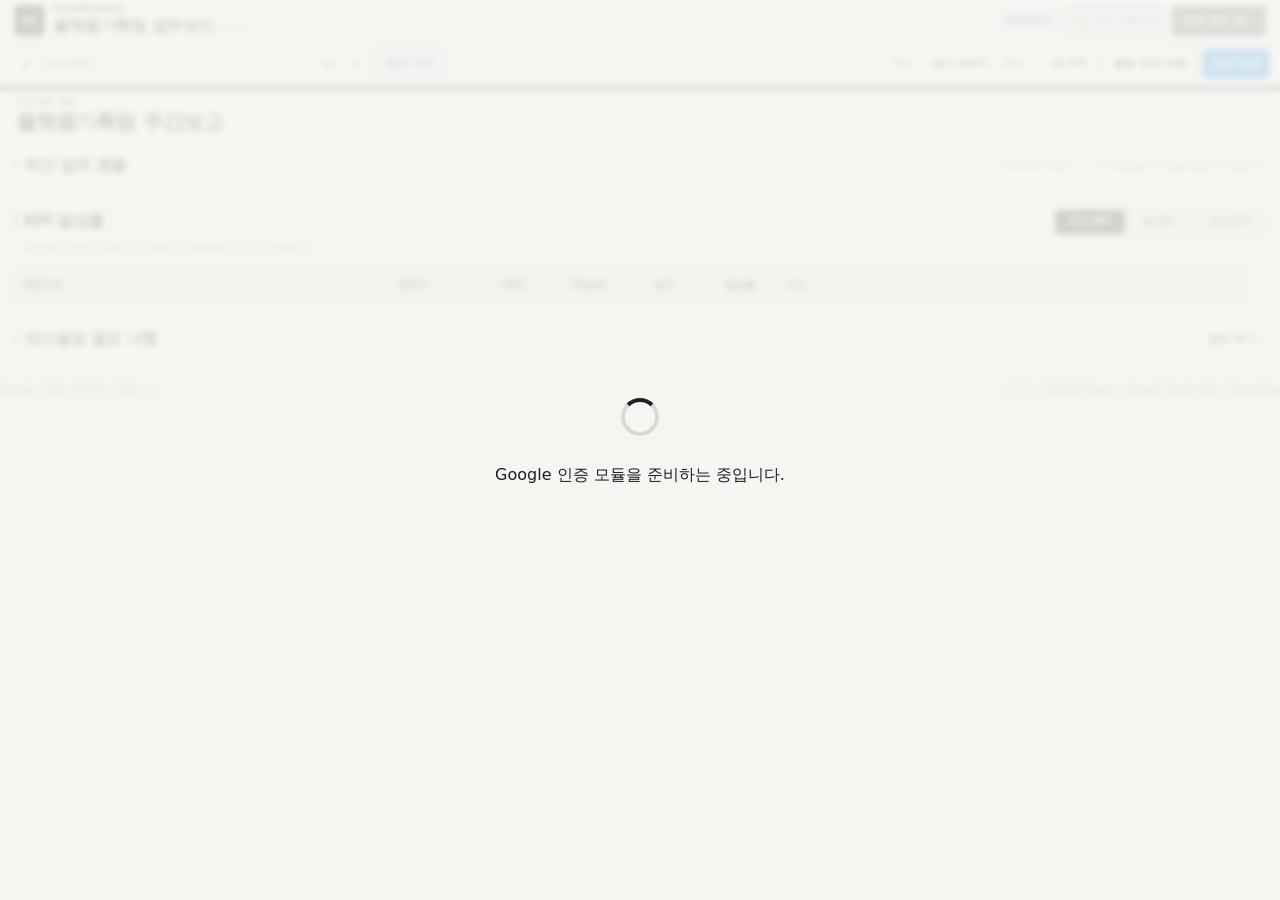
==== index.html @ ef87cf00 "Add files via upload" ====
<!doctype html>
<html lang="ko">
<head>
  <meta charset="utf-8" />
  <meta name="viewport" content="width=device-width, initial-scale=1" />
  <meta name="color-scheme" content="light" />
  <title>파메어스 플랫폼기획팀 주간보고</title>
  <link rel="stylesheet" href="styles.css?v=1.3.2" />
  <script src="https://accounts.google.com/gsi/client" async defer></script>
  <script src="config.js?v=1.3.2"></script>
  <script src="seed-data.js?v=1.3.2"></script>
</head>
<body>
  <div id="app" class="app-shell">
    <header class="app-header no-print">
      <div class="brand-block">
        <span class="brand-mark">PE</span>
        <div>
          <p class="eyebrow">PHARMEARTH</p>
          <h1>플랫폼기획팀 업무보드 <small>v1.3.2</small></h1>
        </div>
      </div>
      <div class="header-actions">
        <span id="modeBadge" class="status-badge">확인 중</span>
        <label class="remember-login-control" title="유효기간이 남은 Google 액세스 토큰을 현재 브라우저 탭 세션에만 보관하고, 만료 시 자동 삭제합니다.">
          <input id="rememberLoginCheckbox" type="checkbox" />
          <span>세션 연결 유지</span>
        </label>
        <button id="connectButton" class="button primary" type="button">Google 연결</button>
      </div>
    </header>

    <section class="toolbar no-print" aria-label="주간보고 도구">
      <div class="toolbar-group week-navigation">
        <button id="prevWeekButton" class="icon-button" type="button" aria-label="이전 주">‹</button>
        <label class="week-select-wrap">
          <span>보고 주차</span>
          <select id="weekSelect"></select>
        </label>
        <button id="nextWeekButton" class="icon-button" type="button" aria-label="다음 주">›</button>
        <button id="reloadButton" class="button recent-week-button" type="button" title="Google Sheets 최신 데이터를 불러온 뒤 가장 최근 주차로 이동합니다.">최근 주차</button>
      </div>
      <div class="toolbar-group toolbar-actions">
        <div class="zoom-control" role="group" aria-label="글자 크기 조절">
          <button id="zoomOutButton" class="zoom-button" type="button" aria-label="글자 작게">가−</button>
          <button id="zoomResetButton" class="zoom-value" type="button" title="기본 글자 크기로 초기화"><span id="zoomValue">글자 100%</span></button>
          <button id="zoomInButton" class="zoom-button" type="button" aria-label="글자 크게">가＋</button>
        </div>
        <button id="newWeekButton" class="button" type="button">새 주차</button>
        <button id="monthlyExportButton" class="button" type="button">월별 성과 취합</button>
        <button id="saveButton" class="button success" type="button">지금 저장</button>
      </div>
    </section>

    <main id="report" class="report-paper">
      <section class="report-hero">
        <div>
          <p class="hero-label">주간 업무 정리</p>
          <h2 id="reportTitle">플랫폼기획팀 주간보고</h2>
          <p id="reportMeta" class="report-meta"></p>
        </div>
      </section>

      <section id="workSection" class="report-section work-section">
        <div class="section-heading">
          <div>
            <span class="section-kicker">업무 현황</span>
            <h3>주간 업무 현황</h3>
          </div>
          <p class="section-note no-print">프로젝트와 작업의 ⋮⋮ 아이콘을 끌어 순서를 변경할 수 있습니다.</p>
        </div>
        <div id="ownerSections" class="owner-stack"></div>
      </section>

      <section id="kpiSection" class="report-section kpi-section">
        <div class="section-heading kpi-heading">
          <div>
            <span class="section-kicker">정량지표</span>
            <h3>KPI 달성률</h3>
          </div>
          <div class="segmented-control no-print" role="tablist" aria-label="KPI 집계 범위">
            <button class="segment active" data-kpi-scope="week" type="button">주차 KPI</button>
            <button class="segment" data-kpi-scope="month" type="button">월 KPI</button>
            <button class="segment" data-kpi-scope="all" type="button">전체 KPI</button>
          </div>
        </div>
        <div class="kpi-scope-row">
          <strong id="kpiScopeLabel"></strong>
          <span>주차·월간·연간(1~12월) 모두 정량지표 Target을 기준으로 계산합니다.</span>
        </div>
        <div id="kpiSummaryCards" class="kpi-summary-cards"></div>
        <div class="kpi-table-wrap">
          <table class="data-table kpi-table">
            <thead>
              <tr>
                <th>정량지표</th>
                <th>담당자</th>
                <th>가중치</th>
                <th>Target</th>
                <th>실적</th>
                <th>달성률</th>
                <th>비고</th>
              </tr>
            </thead>
            <tbody id="kpiTableBody"></tbody>
          </table>
        </div>
      </section>

      <section class="report-section decision-section">
        <div class="section-heading">
          <div>
            <span class="section-kicker">의사결정</span>
            <h3>의사결정 필요 사항</h3>
          </div>
          <button id="addDecisionButton" class="button small no-print" type="button">항목 추가</button>
        </div>
        <div class="decision-list" id="decisionList"></div>
      </section>
    </main>

    <footer class="app-footer no-print">
      <span id="connectionStatus">준비됨</span>
      <span>v1.3.2 · GitHub Pages + Google Sheets API · Serverless</span>
    </footer>
  </div>

  <div id="toastContainer" class="toast-container" aria-live="polite"></div>
  <div id="loadingOverlay" class="loading-overlay hidden" aria-hidden="true">
    <div class="spinner"></div>
    <p id="loadingText">처리 중입니다.</p>
  </div>

  <dialog id="projectDialog" class="modal">
    <form id="projectForm" method="dialog">
      <div class="modal-header">
        <div><span class="section-kicker">프로젝트</span><h3>프로젝트 추가</h3></div>
        <button class="icon-close" type="button" data-close-dialog="projectDialog" aria-label="닫기">×</button>
      </div>
      <div class="form-grid">
        <label><span>담당자</span><input id="projectOwner" readonly /></label>
        <label><span>프로젝트명</span><input id="projectName" required /></label>
      </div>
      <div class="modal-actions">
        <button class="button" type="button" data-close-dialog="projectDialog">취소</button>
        <button class="button primary" type="submit">추가</button>
      </div>
    </form>
  </dialog>

  <dialog id="taskDialog" class="modal">
    <form id="taskForm" method="dialog">
      <div class="modal-header">
        <div><span class="section-kicker">작업</span><h3 id="taskDialogTitle">작업 추가</h3></div>
        <button class="icon-close" value="cancel" aria-label="닫기">×</button>
      </div>
      <input id="taskId" type="hidden" />
      <div class="form-grid">
        <label><span>담당자</span><input id="taskOwner" readonly /></label>
        <label><span>프로젝트</span><input id="taskProject" readonly /></label>
        <label><span>구분</span><select id="taskPeriod"><option>금주</option><option>차주</option></select></label>
        <label><span>완료/예정일</span><input id="taskDueDate" type="text" maxlength="14" placeholder="00/00(월)" /></label>
        <label class="span-2"><span>작업명</span><input id="taskTitle" placeholder="작업명" /></label>
        <label class="span-2"><span>상세</span><textarea id="taskDetails" rows="5"></textarea></label>
        <label><span>KPI 반영 항목</span><select id="taskKpiSelect"><option value="">반영 안 함</option></select></label>
        <label><span>KPI 실적 수량</span><input id="taskKpiQty" type="number" step="1" value="0" /></label>
      </div>
      <div class="modal-actions">
        <button class="button danger-text hidden" id="deleteTaskButton" type="button">삭제</button>
        <span class="modal-spacer"></span>
        <button class="button" type="button" data-close-dialog="taskDialog">취소</button>
        <button class="button primary" type="submit">저장</button>
      </div>
    </form>
  </dialog>

  <dialog id="decisionDialog" class="modal">
    <form id="decisionForm" method="dialog">
      <div class="modal-header">
        <div><span class="section-kicker">의사결정</span><h3>의사결정 항목</h3></div>
        <button class="icon-close" value="cancel" aria-label="닫기">×</button>
      </div>
      <input id="decisionId" type="hidden" />
      <div class="form-grid">
        <label class="span-2"><span>항목</span><input id="decisionItem" required /></label>
        <label class="span-2"><span>주요내용</span><textarea id="decisionSummary" rows="6"></textarea></label>
        <label class="span-2"><span>의사결정 사항</span><textarea id="decisionRequired" rows="4"></textarea></label>
        <label class="span-2"><span>비고</span><input id="decisionNote" /></label>
      </div>
      <div class="modal-actions">
        <button class="button danger-text hidden" id="deleteDecisionButton" type="button">삭제</button>
        <span class="modal-spacer"></span>
        <button class="button" type="button" data-close-dialog="decisionDialog">취소</button>
        <button class="button primary" type="submit">저장</button>
      </div>
    </form>
  </dialog>

  <dialog id="weekDialog" class="modal">
    <form id="weekForm">
      <div class="modal-header">
        <div><span class="section-kicker">주차</span><h3>새 주차 생성</h3></div>
        <button class="icon-close" type="button" data-close-dialog="weekDialog" aria-label="닫기">×</button>
      </div>
      <div class="form-grid">
        <label><span>시작일</span><input id="weekStartDate" required type="date" /></label>
        <label><span>종료일</span><input id="weekEndDate" required type="date" /></label>
        <label class="checkbox-label"><input id="weekCarryOver" type="checkbox" checked /><span>선택 주차의 차주 업무를 새 주차 금주 업무로 이월</span></label>
      </div>
      <div class="modal-actions">
        <button class="button" type="button" data-close-dialog="weekDialog">취소</button>
        <button class="button primary" type="submit">생성</button>
      </div>
    </form>
  </dialog>


  <dialog id="monthlyExportDialog" class="modal monthly-export-modal">
    <form id="monthlyExportForm" method="dialog">
      <div class="modal-header">
        <div><span class="section-kicker">성과 취합</span><h3>월별 성과 엑셀 출력</h3></div>
        <button class="icon-close" type="button" data-close-dialog="monthlyExportDialog" aria-label="닫기">×</button>
      </div>
      <div class="form-grid monthly-export-grid">
        <label><span>담당자</span><select id="monthlyExportOwner"></select></label>
        <label><span>연도</span><select id="monthlyExportYear"></select></label>
        <label><span>월</span><select id="monthlyExportMonth"></select></label>
        <div class="monthly-export-summary span-2">
          <strong id="monthlyExportCount">0건</strong>
          <span>주차 종료일이 선택 월에 포함되는 주차의 <b>금주 작업</b>만 취합합니다.</span>
        </div>
      </div>
      <div class="modal-actions">
        <button class="button" type="button" data-close-dialog="monthlyExportDialog">취소</button>
        <button class="button primary" type="submit">엑셀 다운로드</button>
      </div>
    </form>
  </dialog>

  <script src="https://cdn.sheetjs.com/xlsx-0.20.3/package/dist/xlsx.full.min.js"></script>
  <script src="xlsx-export.js?v=1.3.2"></script>
  <script src="app.js?v=1.3.2"></script>
</body>
</html>
---- styles.css ----
:root {
  --ink: #262a27;
  --ink-soft: #454b47;
  --muted: #777d78;
  --paper: #fffefa;
  --canvas: #f0eee9;
  --line: #d8d4cc;
  --line-strong: #9f9a91;
  --brand: #315f50;
  --brand-deep: #23463b;
  --brand-soft: #e9f0ec;
  --current: #2f6655;
  --current-soft: #f4f8f5;
  --next: #536d82;
  --next-soft: #f5f7f9;
  --danger: #a63b32;
  --warm: #a46846;
  --shadow: 0 12px 34px rgba(48, 45, 39, .08);
  --radius: 8px;
}

* { box-sizing: border-box; }
html { width: 100%; min-width: 320px; overflow-x: hidden; background: var(--canvas); }
body {
  width: 100%;
  margin: 0;
  min-width: 320px;
  overflow-x: hidden;
  color: var(--ink);
  background: var(--canvas);
  font-family: Pretendard, "Noto Sans KR", "Apple SD Gothic Neo", system-ui, -apple-system, BlinkMacSystemFont, "Segoe UI", sans-serif;
  line-height: 1.55;
}
button, input, select, textarea { font: inherit; }
button { cursor: pointer; }
input, select, textarea {
  color: var(--ink);
  border: 1px solid #cfcac1;
  border-radius: 5px;
  background: #fff;
  padding: 9px 10px;
  outline: none;
}
input:focus, select:focus, textarea:focus {
  border-color: var(--brand);
  box-shadow: 0 0 0 2px rgba(49, 95, 80, .12);
}
textarea { scrollbar-width: none; }
textarea::-webkit-scrollbar { display: none; }
.hidden { display: none !important; }

.app-shell { width: 100vw; max-width: none; margin: 0; padding: 18px 0 28px; }
.app-header, .toolbar { display: flex; align-items: center; justify-content: space-between; gap: 18px; }
.app-header { padding: 0 0 13px; }
.brand-block { display: flex; align-items: center; gap: 12px; }
.brand-mark {
  display: grid;
  place-items: center;
  width: 42px;
  height: 42px;
  border: 1px solid var(--brand-deep);
  border-radius: 4px;
  color: var(--brand-deep);
  background: #f8f6f1;
  font-family: Georgia, "Times New Roman", serif;
  font-size: 18px;
  font-weight: 700;
  letter-spacing: -.04em;
}
.eyebrow { margin: 0; color: var(--brand); font-size: 10px; font-weight: 750; letter-spacing: .12em; }
.app-header h1 { margin: 2px 0 0; font-size: 21px; font-weight: 750; letter-spacing: -.035em; }
.header-actions, .toolbar-group { display: flex; align-items: center; gap: 7px; }
.status-badge {
  display: inline-flex;
  align-items: center;
  min-height: 30px;
  padding: 5px 9px;
  border: 1px solid #d3cec5;
  border-radius: 4px;
  color: #4b504c;
  background: #faf9f5;
  font-size: 11px;
  font-weight: 750;
}
.status-badge.warning { color: #805711; border-color: #dcc792; background: #fff7df; }
.button, .icon-button {
  border: 1px solid #c9c4bb;
  background: #fffefa;
  color: #383d39;
  font-weight: 750;
  box-shadow: none;
}
.button { padding: 8px 12px; border-radius: 5px; font-size: 12px; }
.button:hover, .icon-button:hover { border-color: #98938b; background: #f6f4ef; }
.button.primary { color: #fff; border-color: var(--brand-deep); background: var(--brand-deep); }
.button.success { color: #fff; border-color: var(--brand); background: var(--brand); }
.button.small { padding: 6px 9px; border-radius: 4px; font-size: 11px; }
.button.danger-text, .danger-text { color: var(--danger); }
.icon-button { width: 35px; height: 35px; border-radius: 5px; font-size: 21px; line-height: 1; }

.toolbar {
  margin: 0 0 12px;
  padding: 9px 14px;
  border-top: 1px solid #d5d0c8;
  border-bottom: 1px solid #d5d0c8;
  border-left: 0;
  border-right: 0;
  border-radius: 0;
  background: #faf9f6;
  box-shadow: 0 3px 12px rgba(48,45,39,.035);
}
.zoom-control {
  display: inline-flex;
  align-items: center;
  height: 35px;
  border: 1px solid #cbc6bd;
  border-radius: 5px;
  background: #fffefa;
  overflow: hidden;
}
.zoom-button, .zoom-value {
  height: 33px;
  border: 0;
  border-radius: 0;
  background: transparent;
  color: #414743;
  font-weight: 800;
}
.zoom-button { width: 38px; font-size: 13px; }
.zoom-value { min-width: 76px; padding: 0 10px; border-left: 1px solid #ded9d1; border-right: 1px solid #ded9d1; font-size: 11px; }
.zoom-button:hover, .zoom-value:hover { color: var(--brand-deep); background: #f0eee8; }
.zoom-button:disabled { opacity: .35; cursor: default; background: transparent; }
.week-select-wrap { display: flex; align-items: center; gap: 8px; color: var(--muted); font-size: 11px; font-weight: 750; }
.week-select-wrap select { min-width: 280px; padding-top: 7px; padding-bottom: 7px; }

.report-paper {
  --text-scale: 1;
  overflow: hidden;
  border-top: 1px solid #cec9c0;
  border-bottom: 1px solid #cec9c0;
  border-left: 0;
  border-right: 0;
  border-radius: 0;
  background: var(--paper);
  box-shadow: var(--shadow);
}
.report-hero {
  display: flex;
  align-items: center;
  justify-content: space-between;
  gap: 24px;
  padding: 27px 32px 24px;
  border-top: 5px solid var(--brand-deep);
  border-bottom: 1px solid #d7d2ca;
  color: var(--ink);
  background: #fbfaf6;
}
.hero-label { margin: 0; color: var(--brand); font-size: calc(10px * var(--text-scale)); font-weight: 800; letter-spacing: .1em; }
.report-hero h2 { margin: 5px 0 3px; font-size: calc(29px * var(--text-scale)); font-weight: 760; letter-spacing: -.045em; }
.report-meta { margin: 0; color: var(--muted); font-size: calc(12px * var(--text-scale)); }
.report-status {
  min-width: 76px;
  padding: 7px 11px;
  border: 1px solid #bcb7ae;
  border-radius: 4px;
  color: var(--brand-deep);
  background: #fff;
  text-align: center;
  font-size: calc(12px * var(--text-scale));
  font-weight: 800;
}
.report-section { padding: 27px 30px 31px; border-top: 1px solid #e0dcd4; }
.section-heading { display: flex; align-items: flex-end; justify-content: space-between; gap: 16px; margin-bottom: 15px; }
.section-kicker { display: none; }
.section-heading h3 { margin: 0; font-size: calc(20px * var(--text-scale)); font-weight: 760; letter-spacing: -.035em; }
.section-heading h3::before { content: ""; display: inline-block; width: 4px; height: .9em; margin-right: 9px; background: var(--brand); vertical-align: -.04em; }
.section-note { margin: 0; color: var(--muted); font-size: calc(11px * var(--text-scale)); }

.owner-stack { display: grid; gap: 24px; }
.owner-section {
  --owner-accent: #315f50;
  border: 2px solid color-mix(in srgb, var(--owner-accent) 64%, #7d786f);
  border-radius: 6px;
  overflow: hidden;
  background: #fffefa;
  box-shadow: 0 5px 14px rgba(48,45,39,.045);
}
.owner-section:nth-child(2) { --owner-accent: #4e6678; }
.owner-section:nth-child(3) { --owner-accent: #8a6249; }
.owner-section:nth-child(4) { --owner-accent: #675a75; }
.owner-header {
  display: flex;
  align-items: center;
  justify-content: space-between;
  min-height: 54px;
  padding: 10px 13px 10px 11px;
  border-bottom: 1px solid color-mix(in srgb, var(--owner-accent) 52%, #d1ccc4);
  color: var(--ink);
  background: color-mix(in srgb, var(--owner-accent) 8%, #fbfaf6);
}
.owner-title { display: flex; align-items: center; gap: 10px; }
.owner-index {
  display: grid;
  place-items: center;
  width: 31px;
  height: 31px;
  border: 1px solid color-mix(in srgb, var(--owner-accent) 58%, #bfbab1);
  border-radius: 3px;
  color: var(--owner-accent);
  background: #fff;
  font-size: calc(10px * var(--text-scale));
  font-weight: 850;
}
.owner-name { color: color-mix(in srgb, var(--owner-accent) 82%, #222); font-size: calc(18px * var(--text-scale)); font-weight: 800; letter-spacing: -.03em; }
.owner-project-count { padding-left: 10px; border-left: 1px solid #cbc6bd; color: var(--muted); font-size: calc(10px * var(--text-scale)); font-weight: 700; }
.owner-header .add-project-button { color: var(--owner-accent); border-color: color-mix(in srgb, var(--owner-accent) 45%, #cbc6bd); background: #fff; }
.owner-header .add-project-button:hover { background: color-mix(in srgb, var(--owner-accent) 7%, #fff); }
.project-list { display: grid; gap: 12px; padding: 13px; background: #f8f7f3; }
.empty-owner { padding: 24px; border: 1px dashed #c7c2b9; border-radius: 4px; color: var(--muted); text-align: center; font-size: calc(12px * var(--text-scale)); }

.project-block {
  overflow: hidden;
  border: 1px solid #cfcac1;
  border-radius: 5px;
  background: #fff;
  box-shadow: 0 2px 5px rgba(48,45,39,.025);
  transition: transform .15s ease, box-shadow .15s ease;
}
.project-block.dragging, .task-card.dragging { opacity: .34; transform: scale(.997); }
.drag-preview {
  position: fixed !important;
  top: -10000px !important;
  left: -10000px !important;
  z-index: 99999;
  overflow: hidden;
  pointer-events: none !important;
  opacity: .97;
  border: 2px solid var(--brand) !important;
  border-radius: 5px !important;
  box-shadow: 0 16px 38px rgba(35,31,26,.25) !important;
  background: #fff !important;
}
.drag-preview * { pointer-events: none !important; }
.task-drag-preview { min-height: 46px !important; }
.project-block.drag-over { box-shadow: 0 -4px 0 var(--owner-accent), 0 5px 12px rgba(48,45,39,.07); }
.project-header {
  display: grid;
  grid-template-columns: 34px minmax(180px,1fr) auto;
  align-items: center;
  min-height: 46px;
  border-bottom: 1px solid #d8d3ca;
  background: #f6f4ef;
}
.drag-handle {
  width: 34px;
  height: 100%;
  min-height: 38px;
  padding: 0;
  border: 0;
  border-right: 1px solid #d8d3ca;
  background: transparent;
  color: #8b8f8b;
  font-weight: 800;
  cursor: grab;
}
.drag-handle:active { cursor: grabbing; }
.project-name-input {
  width: 100%;
  border: 0;
  border-radius: 0;
  background: transparent;
  padding: 10px 12px;
  font-size: calc(14px * var(--text-scale));
  font-weight: 800;
  box-shadow: none !important;
}
.project-actions { display: flex; align-items: center; gap: 6px; padding-right: 8px; }

.period-grid { display: grid; grid-template-columns: minmax(0,1fr) 4px minmax(0,1fr); align-items: stretch; }
.period-divider { background: #464b47; box-shadow: none; }
.period-pane { min-width: 0; }
.period-pane.current { background: var(--current-soft); }
.period-pane.next { background: var(--next-soft); }
.period-title {
  display: flex;
  align-items: center;
  justify-content: space-between;
  min-height: 39px;
  padding: 8px 11px;
  border-bottom: 1px solid #d8d3ca;
  font-size: calc(10px * var(--text-scale));
}
.period-title span:first-child { font-size: calc(13px * var(--text-scale)); font-weight: 850; }
.period-title span:last-child { color: var(--muted); font-weight: 700; }
.period-pane.current .period-title { color: var(--current); background: #edf4f0; }
.period-pane.next .period-title { color: var(--next); background: #edf1f4; }
.period-columns {
  display: grid;
  grid-template-columns: minmax(110px,.62fr) minmax(300px,2.15fr) 68px;
  padding: 6px 36px 6px 33px;
  color: #686d69;
  border-bottom: 1px solid #dfdbd3;
  background: rgba(255,255,255,.58);
  font-size: calc(9px * var(--text-scale));
  font-weight: 800;
  letter-spacing: .015em;
}
.period-columns span:last-child { text-align: center; }
.task-list { display: grid; gap: 6px; min-height: 50px; padding: 8px; }
.task-list.drag-over { outline: 2px dashed var(--brand); outline-offset: -4px; background: rgba(49,95,80,.05); }
.empty-task-list { padding: 13px 10px; color: #858a86; text-align: center; font-size: calc(11px * var(--text-scale)); border: 1px dashed #cbc6bd; border-radius: 4px; background: rgba(255,255,255,.7); }
.task-card {
  display: grid;
  grid-template-columns: 25px minmax(105px,.58fr) minmax(300px,2.2fr) 68px 25px;
  align-items: stretch;
  min-width: 0;
  border: 1px solid #cbc6bd;
  border-radius: 4px;
  background: rgba(255,255,255,.96);
  box-shadow: none;
  transition: border-color .15s ease, box-shadow .15s ease;
}
.task-card:hover { border-color: #969188; box-shadow: 0 3px 9px rgba(48,45,39,.055); }
.task-card.drag-over { box-shadow: 0 -3px 0 var(--brand); }
.task-drag { width: 25px; border-radius: 3px 0 0 3px; }
.task-field {
  min-width: 0;
  height: auto;
  min-height: calc(38px * var(--text-scale));
  border: 0;
  border-right: 1px solid #e0dcd4;
  border-radius: 0;
  background: transparent;
  padding: calc(8px * var(--text-scale)) 8px;
  resize: none;
  overflow: hidden !important;
  line-height: 1.5;
  box-shadow: none !important;
}
.task-title-field { font-size: calc(12px * var(--text-scale)); font-weight: 800; }
.task-details-field { color: var(--ink-soft); font-size: calc(12px * var(--text-scale)); }
.task-date-field { width: 68px; min-width: 68px; padding-left: 2px; padding-right: 2px; text-align: center; font-size: calc(10px * var(--text-scale)); white-space: nowrap; }
.task-field:hover, .task-field:focus { background: #fff; box-shadow: inset 0 0 0 1px rgba(49,95,80,.19) !important; }
.task-menu-button { width: 25px; border: 0; background: transparent; color: #737873; font-size: calc(16px * var(--text-scale)); }
.task-menu-button:hover { color: var(--brand); background: #f0eee8; }

.kpi-section { background: #faf9f5; }
.kpi-heading { align-items: center; margin-bottom: 12px; }
.segmented-control { display: inline-flex; border: 1px solid #c8c3ba; border-radius: 5px; background: #f0eee8; overflow: hidden; }
.segment { min-width: 80px; padding: 7px 12px; border: 0; border-right: 1px solid #d2cdc4; border-radius: 0; background: transparent; color: #666b67; font-weight: 750; font-size: calc(11px * var(--text-scale)); }
.segment:last-child { border-right: 0; }
.segment.active { color: #fff; background: var(--brand-deep); box-shadow: none; }
.kpi-scope-row { display: flex; align-items: center; gap: 10px; margin-bottom: 14px; color: var(--muted); font-size: calc(11px * var(--text-scale)); }
.kpi-scope-row strong { color: var(--ink); font-size: calc(14px * var(--text-scale)); }
.kpi-summary-cards { display: grid; grid-template-columns: repeat(4,minmax(0,1fr)); gap: 9px; margin-bottom: 14px; }
.kpi-card { padding: 14px 15px; border: 1px solid #d2cdc4; border-radius: 5px; background: #fff; }
.kpi-card-label { display: block; color: var(--muted); font-size: calc(10px * var(--text-scale)); font-weight: 750; }
.kpi-card strong { display: block; margin-top: 4px; font-size: calc(23px * var(--text-scale)); font-weight: 760; letter-spacing: -.04em; }
.kpi-card.accent { color: #fff; border-color: var(--brand-deep); background: var(--brand-deep); }
.kpi-card.accent .kpi-card-label { color: rgba(255,255,255,.75); }
.kpi-table-wrap {
  overflow: auto;
  border: 1px solid #c9c4bb;
  border-radius: 5px;
  background: #fff;
  scrollbar-gutter: stable;
}
.data-table { width: 100%; border-collapse: separate; border-spacing: 0; table-layout: fixed; }
.kpi-table { min-width: max(1120px, calc(980px * var(--text-scale))); }
.data-table th {
  padding: calc(11px * var(--text-scale)) calc(10px * var(--text-scale));
  color: #4d524e;
  background: #eeece6;
  font-size: calc(10px * var(--text-scale));
  line-height: 1.45;
  text-align: left;
  vertical-align: middle;
  white-space: normal;
  border-bottom: 1px solid #c9c4bb;
}
.data-table td {
  padding: calc(10px * var(--text-scale));
  border-bottom: 1px solid #e2ded6;
  vertical-align: middle;
  font-size: calc(12px * var(--text-scale));
  overflow: visible;
}
.data-table tbody tr:last-child td { border-bottom: 0; }
.data-table th:nth-child(1) { width: 31%; }
.data-table th:nth-child(2) { width: calc(84px * var(--text-scale)); }
.data-table th:nth-child(3), .data-table th:nth-child(4), .data-table th:nth-child(5), .data-table th:nth-child(6) {
  width: calc(76px * var(--text-scale));
  text-align: center;
}
.data-table th:nth-child(7) { width: 39%; }
.data-table td:nth-child(3), .data-table td:nth-child(4), .data-table td:nth-child(5), .data-table td:nth-child(6) { text-align: center; }
.kpi-name {
  display: block;
  font-weight: 800;
  line-height: 1.45;
  overflow-wrap: anywhere;
}
.kpi-category {
  display: block;
  color: var(--muted);
  font-size: calc(10px * var(--text-scale));
  line-height: 1.55;
  margin-top: calc(3px * var(--text-scale));
  overflow-wrap: anywhere;
}
.rate-pill { display: inline-flex; min-width: 62px; justify-content: center; padding: 4px 7px; border-radius: 4px; background: #eceae4; font-weight: 800; }
.rate-pill.good { color: #1f684b; background: #e4f1e9; }
.rate-pill.warn { color: #805711; background: #fff1d2; }
.rate-pill.low { color: #963b31; background: #fbe9e5; }
.kpi-actual-input, .kpi-note-input {
  display: block;
  width: 100%;
  min-width: 0;
  min-height: calc(42px * var(--text-scale));
  padding: calc(8px * var(--text-scale)) calc(9px * var(--text-scale));
  font-size: calc(12px * var(--text-scale));
  line-height: 1.45;
}
.kpi-actual-input { text-align: center; font-weight: 800; }
.kpi-note-input { resize: none; overflow: hidden; white-space: pre-wrap; overflow-wrap: anywhere; }

.decision-list { display: grid; gap: 9px; }
.decision-card { display: grid; grid-template-columns: 46px minmax(150px,.7fr) minmax(260px,1.4fr) minmax(220px,1fr) minmax(100px,.45fr) 34px; border: 1px solid #d1ccc3; border-radius: 5px; overflow: hidden; background: #fff; }
.decision-cell { padding: 11px 12px; border-right: 1px solid #e1ddd5; white-space: pre-wrap; font-size: calc(12px * var(--text-scale)); }
.decision-no { display: grid; place-items: center; background: #f0eee8; font-weight: 800; }
.decision-item { font-weight: 800; }
.decision-edit { border: 0; background: transparent; font-size: calc(18px * var(--text-scale)); color: #707570; }
.empty-decisions { padding: 24px; border: 1px dashed #c9c4bb; border-radius: 5px; color: var(--muted); text-align: center; font-size: calc(12px * var(--text-scale)); }

.app-footer { display: flex; justify-content: space-between; padding: 13px 0 0; color: #767b77; font-size: 10px; }
.modal { width: min(720px, calc(100% - 28px)); padding: 0; border: 1px solid #bdb8af; border-radius: 7px; box-shadow: 0 22px 65px rgba(0,0,0,.24); }
.modal::backdrop { background: rgba(31,32,29,.45); backdrop-filter: blur(2px); }
.modal form { padding: 22px; background: #fffefa; }
.modal-header { display: flex; align-items: flex-start; justify-content: space-between; margin-bottom: 18px; }
.modal-header h3 { margin: 0; font-size: 22px; }
.icon-close { width: 34px; height: 34px; border: 1px solid #d4cfc7; border-radius: 4px; background: #f2f0ea; font-size: 22px; }
.form-grid { display: grid; grid-template-columns: repeat(2,minmax(0,1fr)); gap: 14px; }
.form-grid label { display: grid; gap: 6px; color: #555b57; font-size: 11px; font-weight: 750; }
.form-grid input, .form-grid select, .form-grid textarea { width: 100%; }
.form-grid textarea { resize: vertical; }
.span-2 { grid-column: 1 / -1; }
.checkbox-label { display: flex !important; align-items: flex-start; gap: 8px !important; grid-column: 1 / -1; }
.checkbox-label input { width: auto; margin-top: 4px; }
.modal-actions { display: flex; align-items: center; gap: 8px; margin-top: 20px; }
.modal-spacer { flex: 1; }
.toast-container { position: fixed; z-index: 100; right: 18px; bottom: 18px; display: grid; gap: 8px; }
.toast { max-width: 390px; padding: 12px 14px; border-radius: 5px; color: #fff; background: #263b33; box-shadow: 0 12px 28px rgba(0,0,0,.18); font-size: 12px; }
.toast.error { background: #97362e; }
.loading-overlay { position: fixed; inset: 0; z-index: 120; display: grid; place-items: center; align-content: center; gap: 12px; background: rgba(247,245,240,.84); backdrop-filter: blur(3px); }
.spinner { width: 38px; height: 38px; border: 4px solid #ddd8cf; border-top-color: var(--brand); border-radius: 50%; animation: spin .8s linear infinite; }
@keyframes spin { to { transform: rotate(360deg); } }

@media (max-width: 1100px) {
  .app-shell { width: 100%; }
  .app-header, .toolbar { align-items: stretch; flex-direction: column; }
  .header-actions, .toolbar-actions { flex-wrap: wrap; }
  .zoom-control { order: -1; }
  .week-navigation { justify-content: space-between; }
  .week-select-wrap { flex: 1; }
  .week-select-wrap select { width: 100%; min-width: 0; }
  .report-hero, .report-section { padding-left: 20px; padding-right: 20px; }
  .period-grid { grid-template-columns: 1fr; }
  .period-divider { height: 5px; }
  .kpi-summary-cards { grid-template-columns: repeat(2,minmax(0,1fr)); }
  .decision-card { grid-template-columns: 42px 1fr 34px; }
  .decision-card .decision-summary, .decision-card .decision-required, .decision-card .decision-note { grid-column: 2 / 3; border-top: 1px solid #e1ddd5; }
  .decision-edit { grid-column: 3; grid-row: 1 / span 4; }
}

@media (max-width: 640px) {
  .app-shell { width: 100%; padding-top: 10px; }
  .app-header, .toolbar { margin-left: 0; margin-right: 0; }
  .report-paper { border-radius: 0; border-left: 0; border-right: 0; }
  .report-hero, .section-heading { align-items: flex-start; flex-direction: column; }
  .project-list { padding: 9px; }
  .project-header { grid-template-columns: 30px minmax(0,1fr); }
  .project-actions { grid-column: 2; padding: 0 8px 8px; }
  .task-card { grid-template-columns: 24px minmax(0,1fr) 66px 24px; }
  .task-details-field { grid-column: 2 / 4; border-top: 1px solid #e1ddd5; border-right: 0; }
  .task-date-field { grid-column: 3; grid-row: 1; width: 66px; min-width: 66px; }
  .task-menu-button { grid-column: 4; grid-row: 1 / span 2; }
  .task-drag { grid-row: 1 / span 2; }
  .period-columns { display: none; }
  .kpi-summary-cards { grid-template-columns: 1fr 1fr; }
  .kpi-table-wrap { overflow-x: auto; }
  .data-table { min-width: 760px; }
  .form-grid { grid-template-columns: 1fr; }
  .span-2, .checkbox-label { grid-column: auto; }
}


/* v0.8: 금주/차주별 즉시 작업 추가 */
.period-title-left {
  display: inline-flex;
  align-items: center;
  gap: calc(8px * var(--text-scale));
  min-width: 0;
}
.period-name {
  font-size: calc(13px * var(--text-scale));
  font-weight: 850;
}
.period-range {
  color: var(--muted);
  font-size: calc(10px * var(--text-scale));
  font-weight: 700;
  text-align: right;
}
.period-add-task {
  min-height: calc(24px * var(--text-scale));
  padding: calc(3px * var(--text-scale)) calc(8px * var(--text-scale));
  border: 1px solid currentColor;
  border-radius: 999px;
  background: rgba(255,255,255,.82);
  color: inherit;
  font-size: calc(9px * var(--text-scale));
  font-weight: 850;
  line-height: 1;
  white-space: nowrap;
}
.period-add-task:hover {
  background: #fff;
  box-shadow: 0 2px 7px rgba(48,45,39,.1);
}

/* v0.8: 월별 성과 취합 */
.monthly-export-modal { width: min(660px, calc(100vw - 28px)); }
.monthly-export-grid { grid-template-columns: repeat(3, minmax(0, 1fr)); }
.monthly-export-summary {
  display: flex;
  align-items: center;
  gap: 12px;
  min-height: 64px;
  padding: 13px 15px;
  border: 1px solid #d3cec5;
  border-radius: 6px;
  background: #f7f6f2;
  color: var(--muted);
  line-height: 1.55;
}
.monthly-export-summary strong {
  flex: 0 0 auto;
  min-width: 100px;
  color: var(--brand-deep);
  font-size: 18px;
}
.monthly-export-summary b { color: var(--ink); }

@media (max-width: 760px) {
  .monthly-export-grid { grid-template-columns: 1fr; }
  .monthly-export-summary.span-2 { grid-column: 1; }
  .period-title { align-items: flex-start; gap: 6px; }
  .period-title-left { flex-wrap: wrap; }
}

/* 250% 글자 확대 시 날짜도 잘리지 않고 세로로 자연스럽게 확장 */
.period-title { flex-wrap: wrap; gap: 6px 10px; }
.task-date-field {
  white-space: pre-wrap;
  overflow-wrap: anywhere;
  word-break: break-word;
  line-height: 1.35;
}


/* v1.0: 상단 화면 탭과 고밀도 가독성 개선 */
.view-tabs {
  position: sticky;
  top: 0;
  z-index: 40;
  display: flex;
  gap: 0;
  width: 100%;
  border-top: 1px solid #d3cec5;
  border-bottom: 1px solid #bdb8af;
  background: rgba(255,254,250,.96);
  backdrop-filter: blur(10px);
}
.view-tab {
  flex: 1;
  min-height: 42px;
  border: 0;
  border-right: 1px solid #ddd8cf;
  background: transparent;
  color: #5c625e;
  font-weight: 800;
  font-size: 12px;
}
.view-tab:last-child { border-right: 0; }
.view-tab:hover { color: var(--brand-deep); background: #f3f5f2; }
.view-tab.active { color: #fff; background: var(--brand-deep); }
.manual-link { display: inline-flex; align-items: center; text-decoration: none; }

.report-section { scroll-margin-top: 52px; }
.work-section { background: #fffefa; }
.owner-stack { gap: 30px; }
.owner-section { box-shadow: 0 7px 20px rgba(48,45,39,.065); }
.project-list { gap: 15px; padding: 16px; }
.project-block { border-color: #bfbab1; box-shadow: 0 3px 9px rgba(48,45,39,.04); }
.project-header { min-height: 50px; background: #f1efe9; }
.project-name-input { line-height: 1.4; }
.period-title { min-height: 44px; }
.period-columns {
  grid-template-columns: minmax(125px,.75fr) minmax(310px,2.35fr) 76px;
  padding-left: 36px;
  padding-right: 35px;
  color: #4f5551;
  background: rgba(255,255,255,.82);
}
.task-list { gap: 8px; padding: 10px; }
.task-card {
  grid-template-columns: 27px minmax(125px,.75fr) minmax(310px,2.35fr) 76px 27px;
  border-color: #c3beb5;
  background: #fff;
}
.task-card:nth-child(even) { background: #fcfbf7; }
.task-title-wrap {
  display: grid;
  grid-template-columns: auto minmax(0,1fr);
  align-items: start;
  min-width: 0;
  border-right: 1px solid #e0dcd4;
  background: rgba(255,255,255,.42);
}
.task-title-marker {
  padding: calc(9px * var(--text-scale)) 0 0 calc(8px * var(--text-scale));
  color: var(--brand-deep);
  font-size: calc(9px * var(--text-scale));
  line-height: 1.5;
  user-select: none;
}
.task-title-wrap .task-title-field {
  width: 100%;
  border-right: 0;
  padding-left: calc(5px * var(--text-scale));
  line-height: 1.55;
}
.task-details-field { line-height: 1.65; }
.task-date-field { width: 76px; min-width: 76px; }
.task-field:focus { background: #fffdf4; }

.kpi-section { background: #f5f6f3; }
.kpi-table-wrap { box-shadow: 0 4px 14px rgba(48,45,39,.05); }
.data-table thead { position: static; }
.data-table th { color: #303632; background: #e5e9e5; }
.data-table tbody tr:nth-child(even) { background: #fafbf9; }
.data-table td { line-height: 1.55; }
.kpi-actual-input { background: #fffdf5; }
.kpi-note-input { background: #fff; }

.toast { font-weight: 750; letter-spacing: .01em; }

@media (max-width: 640px) {
  .view-tabs { top: 0; }
  .task-card { grid-template-columns: 24px minmax(0,1fr) 72px 24px; }
  .task-title-wrap { grid-column: 2; grid-row: 1; }
  .task-date-field { width: 72px; min-width: 72px; }
}

.app-header h1 small { color: var(--brand); font-size: 11px; font-weight: 800; vertical-align: .2em; }


/* v1.1: KPI 표 겹침 방지 및 큰 글자 대응 */
.kpi-table thead, .kpi-table tbody, .kpi-table tr { height: auto; }
.kpi-table tbody tr { position: relative; }
.kpi-table td:nth-child(2),
.kpi-table td:nth-child(3),
.kpi-table td:nth-child(4),
.kpi-table td:nth-child(5),
.kpi-table td:nth-child(6) { white-space: normal; }
.kpi-table .rate-pill { min-width: calc(58px * var(--text-scale)); padding: calc(5px * var(--text-scale)) calc(7px * var(--text-scale)); line-height: 1.35; }
#connectButton:disabled { cursor: wait; opacity: .72; }

/* v1.1.3: 연속된 동일 작업명을 사용자 화면에서 하나의 병합 셀처럼 표시 */
.task-list {
  --task-grid-columns: 27px minmax(125px,.75fr) minmax(310px,2.35fr) 76px 27px;
}
.task-card { grid-template-columns: var(--task-grid-columns); }
.task-merge-group {
  position: relative;
  display: grid;
  grid-template-columns: var(--task-grid-columns);
  grid-auto-rows: auto;
  min-width: 0;
  overflow: hidden;
  border: 1px solid #bdb8ae;
  border-radius: 5px;
  background: #fff;
  box-shadow: 0 3px 9px rgba(48,45,39,.04);
}
.task-merge-group .task-card-merged {
  grid-column: 1 / -1;
  display: grid;
  grid-template-columns: var(--task-grid-columns);
  min-width: 0;
  border: 0;
  border-radius: 0;
  background: #fff;
  box-shadow: none;
}
.task-merge-group .task-card-merged:nth-of-type(odd) { background: #fcfbf7; }
.task-merge-group .task-card-merged + .task-card-merged { border-top: 1px solid #ddd8cf; }
.task-merge-group .task-card-merged:hover {
  position: relative;
  z-index: 2;
  border-color: transparent;
  background: #fffef9;
  box-shadow: inset 0 0 0 1px rgba(49,95,80,.16);
}
.task-merge-group .task-card-merged.drag-over { box-shadow: inset 0 3px 0 var(--brand); }
.task-merge-group .task-title-slot {
  visibility: hidden;
  pointer-events: none;
}
.task-merge-title-cell {
  position: relative;
  z-index: 4;
  grid-column: 2;
  align-self: stretch;
  display: grid;
  grid-template-columns: auto minmax(0,1fr);
  grid-template-rows: auto 1fr;
  min-width: 0;
  min-height: 100%;
  border-right: 1px solid #d5d0c7;
  background: #f5f8f5;
  box-shadow: inset -1px 0 0 rgba(49,95,80,.04);
}
.task-merge-title-cell .task-title-marker {
  grid-column: 1;
  grid-row: 1;
}
.task-merge-title-cell .task-merged-title-field {
  grid-column: 2;
  grid-row: 1;
  width: 100%;
  min-height: calc(42px * var(--text-scale));
  border-right: 0;
  background: transparent;
  padding-left: calc(5px * var(--text-scale));
  font-weight: 850;
  line-height: 1.55;
}
.task-merge-title-cell .task-merged-title-field:focus { background: #fffdf4; }
.task-merge-count {
  grid-column: 1 / -1;
  grid-row: 2;
  align-self: end;
  justify-self: start;
  margin: 0 calc(8px * var(--text-scale)) calc(8px * var(--text-scale));
  padding: calc(2px * var(--text-scale)) calc(6px * var(--text-scale));
  border: 1px solid rgba(49,95,80,.22);
  border-radius: 999px;
  color: var(--brand-deep);
  background: rgba(255,255,255,.72);
  font-size: calc(8px * var(--text-scale));
  font-weight: 800;
  line-height: 1.35;
  user-select: none;
}
.task-merge-group .task-card-merged .task-drag,
.task-merge-group .task-card-merged .task-menu-button { position: relative; z-index: 5; }

@media (max-width: 640px) {
  .task-list { --task-grid-columns: 24px minmax(0,1fr) 66px 24px; }
  .task-merge-group {
    display: grid;
    grid-template-columns: 1fr;
    gap: 8px;
    overflow: visible;
    border: 0;
    border-radius: 0;
    background: transparent;
    box-shadow: none;
  }
  .task-merge-title-cell { display: none; }
  .task-merge-group .task-card-merged {
    grid-column: 1;
    grid-row: auto !important;
    grid-template-columns: var(--task-grid-columns);
    border: 1px solid #c3beb5;
    border-radius: 4px;
  }
  .task-merge-group .task-card-merged + .task-card-merged { border-top: 1px solid #c3beb5; }
  .task-merge-group .task-title-slot {
    visibility: visible;
    pointer-events: auto;
  }
}

/* ========================================================================
   v1.2 · 파메스테틱 UI Guideline 색상 체계 + Compact Density
   - Primary: #44599C / #1B1F27
   - Secondary: #B6A685
   - Accent: #0095FF / #FC5555
   - Neutral: #000000 / #424242 / #9E9E9E / #E0E0E0 / #FFFFFF
   ======================================================================== */
:root {
  --ink: #1B1F27;
  --ink-soft: #424242;
  --muted: #757575;
  --paper: #FFFFFF;
  --canvas: #F5F5F5;
  --line: #E0E0E0;
  --line-strong: #9E9E9E;
  --brand: #44599C;
  --brand-deep: #1B1F27;
  --brand-soft: #EEF1FA;
  --secondary: #B6A685;
  --secondary-soft: #F5F1E9;
  --current: #44599C;
  --current-soft: #F3F5FB;
  --next: #6E644F;
  --next-soft: #F7F4EE;
  --success: #0095FF;
  --danger: #FC5555;
  --warm: #B6A685;
  --shadow: 0 5px 16px rgba(27, 31, 39, .055);
  --radius: 6px;
}

html, body { background: var(--canvas); }
body { line-height: 1.4; }
input, select, textarea {
  border-color: #D4D4D4;
  border-radius: 4px;
  padding: 7px 8px;
  background: #FFFFFF;
}
input:focus, select:focus, textarea:focus {
  border-color: var(--brand);
  box-shadow: 0 0 0 2px rgba(68, 89, 156, .14);
}

/* 상단 크롬을 한 줄 단위로 압축해 실제 업무 영역을 우선 노출 */
.app-shell { padding: 0 0 8px; }
.app-header {
  min-height: 44px;
  padding: 6px 14px;
  gap: 10px;
  border-bottom: 1px solid var(--line);
  background: #FFFFFF;
}
.brand-block { gap: 8px; }
.brand-mark {
  width: 31px;
  height: 31px;
  border-color: var(--brand);
  border-radius: 5px;
  color: #FFFFFF;
  background: var(--brand);
  font-size: 13px;
}
.eyebrow { font-size: 8px; color: var(--brand); }
.app-header h1 { margin-top: 0; font-size: 16px; letter-spacing: -.025em; }
.app-header h1 small { font-size: 9px; color: var(--secondary); }
.header-actions, .toolbar-group { gap: 5px; }
.status-badge { min-height: 27px; padding: 3px 7px; font-size: 10px; }
.button { min-height: 30px; padding: 6px 9px; border-radius: 4px; font-size: 11px; }
.button.primary, .button.success { border-color: var(--brand); background: var(--brand); }
.button.primary:hover, .button.success:hover { border-color: #35467D; background: #35467D; }
.button.danger-text, .danger-text { color: var(--danger); }
.icon-button { width: 31px; height: 31px; border-radius: 4px; font-size: 18px; }

.toolbar {
  min-height: 42px;
  margin: 0;
  padding: 5px 10px;
  border-color: var(--line);
  background: #FAFAFA;
  box-shadow: none;
}
.zoom-control { height: 31px; border-color: #D0D0D0; border-radius: 4px; }
.zoom-button, .zoom-value { height: 29px; }
.zoom-button { width: 34px; }
.zoom-value { min-width: 68px; padding: 0 7px; font-size: 10px; }
.week-select-wrap { gap: 6px; font-size: 10px; }
.week-select-wrap select { min-width: 240px; padding-top: 5px; padding-bottom: 5px; }

.view-tabs {
  border-color: var(--line);
  background: rgba(255,255,255,.97);
}
.view-tab {
  min-height: 34px;
  border-color: var(--line);
  color: #424242;
  font-size: 11px;
}
.view-tab:hover { color: var(--brand); background: var(--brand-soft); }
.view-tab.active { background: var(--brand); }

.report-paper {
  border-color: var(--line);
  background: #FFFFFF;
  box-shadow: none;
}
.report-hero {
  min-height: 58px;
  padding: 9px 16px 8px;
  border-top: 3px solid var(--brand);
  border-bottom-color: var(--line);
  background: #FFFFFF;
}
.hero-label { font-size: calc(8px * var(--text-scale)); color: var(--brand); }
.report-hero h2 { margin: 1px 0; font-size: calc(21px * var(--text-scale)); }
.report-meta { font-size: calc(10px * var(--text-scale)); }

.report-section {
  padding: 13px 14px 15px;
  border-top-color: var(--line);
  scroll-margin-top: 39px;
}
.section-heading {
  align-items: center;
  margin-bottom: 8px;
}
.section-heading h3 { font-size: calc(16px * var(--text-scale)); }
.section-heading h3::before {
  width: 3px;
  margin-right: 7px;
  background: var(--brand);
}
.section-note { font-size: calc(9px * var(--text-scale)); }

/* 한 담당자의 정보 밀도를 높이되 담당자/프로젝트/기간의 시각적 계층은 유지 */
.owner-stack { gap: 12px; }
.owner-section,
.owner-section:nth-child(2),
.owner-section:nth-child(3),
.owner-section:nth-child(4) {
  --owner-accent: #44599C;
  border: 1px solid #C9CEE0;
  border-radius: 5px;
  box-shadow: 0 2px 7px rgba(27,31,39,.04);
}
.owner-header {
  min-height: 39px;
  padding: 5px 8px;
  border-bottom-color: #CCD2E4;
  background: #EEF1FA;
}
.owner-title { gap: 7px; }
.owner-index {
  width: 25px;
  height: 25px;
  border-color: #AAB5D5;
  color: var(--brand);
  font-size: calc(9px * var(--text-scale));
}
.owner-name { color: var(--brand-deep); font-size: calc(15px * var(--text-scale)); }
.owner-project-count { padding-left: 7px; border-color: #C8C8C8; font-size: calc(9px * var(--text-scale)); }
.owner-header .add-project-button { color: var(--brand); border-color: #AAB5D5; }
.owner-header .add-project-button:hover { background: #FFFFFF; }

.project-list { gap: 6px; padding: 7px; background: #F7F7F8; }
.project-block {
  border-color: #D1D1D1;
  border-radius: 4px;
  box-shadow: none;
}
.project-header {
  grid-template-columns: 29px minmax(180px,1fr) auto;
  min-height: 35px;
  border-bottom-color: var(--line);
  background: #F1F1F1;
}
.drag-handle {
  width: 29px;
  min-height: 30px;
  border-color: var(--line);
  color: #787878;
}
.project-name-input {
  padding: 6px 8px;
  font-size: calc(12px * var(--text-scale));
  line-height: 1.3;
}
.project-actions { gap: 4px; padding-right: 5px; }

.period-grid { grid-template-columns: minmax(0,1fr) 3px minmax(0,1fr); }
.period-divider { background: var(--brand-deep); }
.period-title {
  min-height: 31px;
  padding: 4px 7px;
  gap: 4px 7px;
  border-bottom-color: var(--line);
}
.period-pane.current .period-title { color: var(--brand); background: #EEF1FA; }
.period-pane.next .period-title { color: #5F5542; background: #F3EFE7; }
.period-title-left { gap: calc(6px * var(--text-scale)); }
.period-name { font-size: calc(11px * var(--text-scale)); }
.period-range { font-size: calc(9px * var(--text-scale)); }
.period-add-task {
  min-height: calc(21px * var(--text-scale));
  padding: calc(2px * var(--text-scale)) calc(6px * var(--text-scale));
  color: var(--brand);
  background: #FFFFFF;
  font-size: calc(8px * var(--text-scale));
}
.period-columns {
  grid-template-columns: minmax(116px,.72fr) minmax(260px,2.25fr) 88px;
  padding: 4px 31px 4px 30px;
  border-bottom-color: var(--line);
  color: #5A5A5A;
  background: #FAFAFA;
  font-size: calc(8px * var(--text-scale));
}

.task-list {
  --task-grid-columns: 25px minmax(116px,.72fr) minmax(260px,2.25fr) 88px 30px;
  gap: 3px;
  min-height: 36px;
  padding: 4px;
}
.task-card {
  min-height: calc(32px * var(--text-scale));
  border-color: #D3D3D3;
  border-radius: 3px;
  background: #FFFFFF;
}
.task-card:nth-child(even) { background: #FCFCFC; }
.task-card:hover { border-color: #9E9E9E; box-shadow: 0 2px 5px rgba(27,31,39,.05); }
.task-card.drag-over { box-shadow: 0 -3px 0 var(--brand); }
.task-drag { width: 25px; }
.task-field {
  min-height: calc(31px * var(--text-scale));
  padding: calc(4px * var(--text-scale)) 6px;
  border-right-color: var(--line);
  line-height: 1.35;
}
.task-title-field { font-size: calc(11px * var(--text-scale)); }
.task-details-field { color: var(--ink-soft); font-size: calc(11px * var(--text-scale)); line-height: 1.4; }
.task-date-field {
  width: 88px;
  min-width: 88px;
  padding-left: 4px;
  padding-right: 4px;
  font-size: calc(9px * var(--text-scale));
  line-height: 1.3;
  border-right: 0;
}
.task-title-marker {
  padding: calc(5px * var(--text-scale)) 0 0 calc(6px * var(--text-scale));
  color: var(--brand);
  font-size: calc(7px * var(--text-scale));
}
.task-title-wrap { border-right-color: var(--line); }
.task-menu-button {
  align-self: stretch;
  display: grid;
  place-items: center;
  width: 100%;
  min-width: 30px;
  height: 100%;
  min-height: 100%;
  margin: 0;
  padding: 0;
  border: 0;
  border-left: 1px solid var(--line);
  border-radius: 0 3px 3px 0;
  color: #666666;
  background: #FAFAFA;
  font-size: calc(14px * var(--text-scale));
}
.task-menu-button:hover { color: #FFFFFF; background: var(--brand); }
.empty-task-list { padding: 8px; font-size: calc(9px * var(--text-scale)); }

/* 병합 작업명도 일반 행과 같은 고밀도 규칙 적용 */
.task-merge-group {
  border-color: #D3D3D3;
  border-radius: 3px;
  box-shadow: none;
}
.task-merge-group .task-card-merged + .task-card-merged { border-top-color: var(--line); }
.task-merge-title-cell {
  border-right-color: var(--line);
  background: #F3F5FB;
  box-shadow: none;
}
.task-merge-title-cell .task-merged-title-field {
  min-height: calc(31px * var(--text-scale));
  line-height: 1.35;
}
.task-merge-count {
  margin: 0 calc(6px * var(--text-scale)) calc(5px * var(--text-scale));
  padding: calc(1px * var(--text-scale)) calc(5px * var(--text-scale));
  border-color: rgba(68,89,156,.25);
  color: var(--brand);
  font-size: calc(7px * var(--text-scale));
}

/* KPI/의사결정도 동일한 색상 시스템과 밀도 적용 */
.kpi-section { background: #F8F8F8; }
.kpi-heading { margin-bottom: 7px; }
.segmented-control { border-color: #CFCFCF; background: #EFEFEF; }
.segment { min-width: 70px; padding: 5px 9px; border-color: #D7D7D7; font-size: calc(10px * var(--text-scale)); }
.segment.active { background: var(--brand); }
.kpi-scope-row { margin-bottom: 8px; font-size: calc(9px * var(--text-scale)); }
.kpi-scope-row strong { font-size: calc(12px * var(--text-scale)); }
.kpi-summary-cards { gap: 6px; margin-bottom: 8px; }
.kpi-card { padding: 9px 10px; border-color: var(--line); border-radius: 4px; }
.kpi-card strong { margin-top: 1px; font-size: calc(18px * var(--text-scale)); }
.kpi-card.accent { border-color: var(--brand); background: var(--brand); }
.kpi-table-wrap { border-color: #CFCFCF; border-radius: 4px; box-shadow: none; }
.data-table th { padding: calc(7px * var(--text-scale)) calc(8px * var(--text-scale)); background: #E8EAF1; }
.data-table td { padding: calc(7px * var(--text-scale)); border-bottom-color: var(--line); line-height: 1.4; }
.data-table tbody tr:nth-child(even) { background: #FAFAFA; }
.rate-pill.good { color: #0069B4; background: #E4F4FF; }
.rate-pill.warn { color: #6E5C35; background: #F3EFE5; }
.rate-pill.low { color: #C52D2D; background: #FFEAEA; }
.kpi-actual-input { background: #FFFFFF; }
.kpi-note-input { background: #FFFFFF; }

.app-footer { padding-top: 7px; padding-bottom: 7px; color: var(--muted); }
.toast { border-left: 4px solid var(--success); }

/* 데스크톱 저높이 화면에서 한 담당자 단위가 최대한 한 뷰포트에 들어오도록 추가 압축 */
@media (min-width: 1000px) and (max-height: 900px) {
  .app-header { min-height: 40px; padding-top: 4px; padding-bottom: 4px; }
  .toolbar { min-height: 38px; padding-top: 3px; padding-bottom: 3px; }
  .report-hero { min-height: 51px; padding-top: 6px; padding-bottom: 5px; }
  .report-section { padding-top: 10px; padding-bottom: 12px; }
  .owner-stack { gap: 9px; }
  .owner-header { min-height: 35px; }
  .project-list { gap: 4px; padding: 5px; }
  .project-header { min-height: 32px; }
  .period-title { min-height: 28px; }
  .task-list { gap: 2px; padding: 3px; }
  .task-field { min-height: calc(29px * var(--text-scale)); padding-top: calc(3px * var(--text-scale)); padding-bottom: calc(3px * var(--text-scale)); }
}

@media (max-width: 900px) {
  .app-header, .toolbar { flex-wrap: wrap; }
  .toolbar-actions { flex-wrap: wrap; }
  .week-select-wrap select { min-width: 190px; }
}

@media (max-width: 640px) {
  .app-header { padding-left: 9px; padding-right: 9px; }
  .toolbar { padding-left: 7px; padding-right: 7px; }
  .report-hero { padding-left: 10px; padding-right: 10px; }
  .report-section { padding: 10px 8px 12px; }
  .task-list { --task-grid-columns: 24px minmax(0,1fr) 72px 28px; }
  .task-date-field { width: 72px; min-width: 72px; }
  .task-menu-button { min-width: 28px; }
}

/* v1.2 final alignment refinements */
.zoom-button { width: 40px; min-width: 40px; white-space: nowrap; }
.task-date-field { align-self: stretch; height: 100% !important; min-height: 100%; }
.task-menu-button { box-sizing: border-box; }

/* ========================================================================
   v1.3 · Dark Primary + Left Project Rail + Single-line Density
   Main #1B1F27 / Secondary #B6A685 / Supporting Blue #44599C
   ======================================================================== */
:root {
  --brand: #1B1F27;
  --brand-deep: #1B1F27;
  --primary-blue: #44599C;
  --primary-blue-soft: #EEF1FA;
  --secondary: #B6A685;
  --secondary-soft: #F5F1E9;
  --success: #0095FF;
  --danger: #FC5555;
  --current: #44599C;
  --current-soft: #F3F5FB;
  --next: #6E644F;
  --next-soft: #F7F4EE;
}

/* 브라우저에는 비밀번호/토큰이 아니라 마지막 Google 계정 이메일만 기억 */
.remember-login-control {
  display: inline-flex;
  align-items: center;
  gap: 5px;
  min-height: 28px;
  padding: 4px 7px;
  border: 1px solid #D4D4D4;
  border-radius: 4px;
  color: #424242;
  background: #FFFFFF;
  font-size: 10px;
  font-weight: 750;
  white-space: nowrap;
  cursor: pointer;
}
.remember-login-control:hover { border-color: var(--primary-blue); background: var(--primary-blue-soft); }
.remember-login-control input {
  width: 14px;
  height: 14px;
  margin: 0;
  padding: 0;
  accent-color: var(--primary-blue);
}
.remember-login-control input:disabled + span { opacity: .55; }

/* 메인 동작은 Dark Primary, 지원/선택 상태는 Blue, 보조 정보는 Beige */
.brand-mark,
.button.primary,
.view-tab.active,
.segment.active { border-color: var(--brand); background: var(--brand); }
.button.success { border-color: var(--success); background: var(--success); }
.button.success:hover { border-color: #007CCF; background: #007CCF; }
.status-badge { border-color: #C9CEE0; color: var(--primary-blue); background: var(--primary-blue-soft); }
input:focus, select:focus, textarea:focus {
  border-color: var(--primary-blue);
  box-shadow: 0 0 0 2px rgba(68,89,156,.14);
}
.report-hero { border-top-color: var(--brand); }
.section-heading h3::before { background: var(--secondary); }
.owner-section,
.owner-section:nth-child(2),
.owner-section:nth-child(3),
.owner-section:nth-child(4) { --owner-accent: var(--primary-blue); }
.owner-header { border-bottom-color: #CDD3E5; background: var(--primary-blue-soft); }
.owner-index { color: #FFFFFF; border-color: var(--primary-blue); background: var(--primary-blue); }
.owner-header .add-project-button { color: var(--brand); border-color: #B8BECE; }
.owner-header .add-project-button:hover { border-color: var(--primary-blue); background: var(--primary-blue-soft); }

/* 프로젝트명을 상단 행이 아니라 좌측 레일로 이동 */
.project-list { gap: 4px; padding: 5px; }
.project-block {
  display: grid;
  grid-template-columns: clamp(126px, 10.5vw, 168px) minmax(0, 1fr);
  align-items: stretch;
  overflow: hidden;
  border-color: #C9CBD1;
}
.project-rail {
  grid-column: 1;
  grid-row: 1;
  display: grid;
  grid-template-rows: auto minmax(42px, 1fr);
  min-width: 0;
  border-right: 3px solid var(--secondary);
  color: #FFFFFF;
  background: var(--brand);
}
.project-rail-controls {
  display: grid;
  grid-template-columns: 1fr 1fr;
  min-height: 27px;
  border-bottom: 1px solid rgba(255,255,255,.15);
}
.project-rail .project-drag-handle,
.project-delete-button {
  width: 100%;
  min-width: 0;
  min-height: 27px;
  height: 27px;
  margin: 0;
  padding: 0 5px;
  border: 0;
  border-radius: 0;
  font-size: calc(9px * var(--text-scale));
  font-weight: 800;
}
.project-rail .project-drag-handle {
  color: var(--secondary);
  background: rgba(255,255,255,.04);
  border-right: 1px solid rgba(255,255,255,.15);
}
.project-rail .project-drag-handle:hover { color: #FFFFFF; background: var(--primary-blue); }
.project-delete-button { color: #FFB6B6; background: rgba(252,85,85,.08); cursor: pointer; }
.project-delete-button:hover { color: #FFFFFF; background: var(--danger); }
.project-rail .project-name-input {
  align-self: stretch;
  width: 100%;
  height: 100%;
  min-height: 42px;
  padding: calc(7px * var(--text-scale)) 9px;
  border: 0;
  border-radius: 0;
  color: #FFFFFF;
  background: transparent;
  font-size: calc(12px * var(--text-scale));
  font-weight: 850;
  line-height: 1.35;
  text-align: left;
  text-overflow: ellipsis;
  box-shadow: none !important;
}
.project-rail .project-name-input:hover,
.project-rail .project-name-input:focus { background: rgba(255,255,255,.08); }
.project-block > .period-grid { grid-column: 2; grid-row: 1; min-width: 0; }
.project-header, .project-actions { display: none !important; }

/* 금주/차주 기간을 빠르게 스캔할 수 있도록 우선순위 상향 */
.period-title {
  min-height: 32px;
  padding: 4px 8px;
  align-items: center;
}
.period-title-left { align-items: center; }
.period-name { font-size: calc(11px * var(--text-scale)); font-weight: 850; }
.period-range {
  color: inherit !important;
  font-size: calc(12px * var(--text-scale)) !important;
  font-weight: 900 !important;
  letter-spacing: -.02em;
}
.period-pane.current .period-title { color: var(--primary-blue); background: var(--primary-blue-soft); }
.period-pane.next .period-title { color: #5F5542; background: var(--secondary-soft); }
.period-divider { background: var(--brand); }
.period-add-task { color: var(--brand); border-color: #BCC1CE; }
.period-add-task:hover { color: #FFFFFF; border-color: var(--primary-blue); background: var(--primary-blue); }

/* 한 줄은 한 줄 높이만 사용하고, 실제 줄바꿈/자동 래핑 시에만 확장 */
.task-list {
  --task-grid-columns: 24px minmax(112px,.72fr) minmax(250px,2.25fr) 88px 29px;
  gap: 2px;
  min-height: 31px;
  padding: 3px;
}
.task-card {
  grid-template-columns: var(--task-grid-columns);
  min-height: 27px;
  align-items: stretch;
}
.task-field {
  min-height: calc(27px * var(--text-scale));
  padding: calc(4px * var(--text-scale)) 6px;
  line-height: 1.35;
  vertical-align: middle;
}
.task-field.is-single-line {
  min-height: calc(27px * var(--text-scale));
  padding-top: calc(3px * var(--text-scale));
  padding-bottom: calc(3px * var(--text-scale));
  line-height: 1.35;
}
.task-title-wrap {
  display: grid;
  grid-template-columns: calc(18px * var(--text-scale)) minmax(0,1fr);
  align-items: stretch;
  min-height: calc(27px * var(--text-scale));
}
.task-title-marker {
  display: flex;
  align-items: center;
  justify-content: center;
  width: 100%;
  height: 100%;
  min-height: inherit;
  padding: 0;
  color: var(--primary-blue);
  font-size: calc(7px * var(--text-scale));
  line-height: 1;
}
.task-title-wrap .task-title-field { padding-left: 2px; }
.task-details-field { line-height: 1.4; }
.task-date-field {
  align-self: stretch;
  width: 88px;
  min-width: 88px;
  height: 100% !important;
  min-height: 100%;
  padding-left: 5px;
  padding-right: 5px;
  line-height: 1.35;
  text-align: center;
}
.task-menu-button {
  align-self: stretch;
  min-height: 100%;
  color: #666666;
  background: #FAFAFA;
}
.task-menu-button:hover { color: #FFFFFF; background: var(--primary-blue); }

/* 병합 작업명은 묶음 전체의 세로 중앙에 표시 */
.task-merge-title-cell {
  grid-template-rows: 1fr;
  align-items: center;
  background: var(--primary-blue-soft);
}
.task-merge-title-cell .task-title-marker,
.task-merge-title-cell .task-merged-title-field { grid-row: 1; align-self: center; }
.task-merge-title-cell .task-merged-title-field {
  min-height: calc(27px * var(--text-scale));
  padding-top: calc(3px * var(--text-scale));
  padding-bottom: calc(3px * var(--text-scale));
}
.task-merge-count { display: none !important; }

/* KPI와 보조 상태에 포인트 컬러를 제한적으로 사용 */
.kpi-card.accent { border-color: var(--brand); background: var(--brand); }
.rate-pill.good { color: #0069B4; background: #E4F4FF; }
.rate-pill.warn { color: #6E5C35; background: var(--secondary-soft); }
.rate-pill.low { color: #C52D2D; background: #FFEAEA; }
.toast { border-left-color: var(--success); }

@media (max-width: 900px) {
  .project-block { grid-template-columns: 1fr; }
  .project-rail {
    grid-column: 1;
    grid-row: 1;
    grid-template-columns: auto minmax(0,1fr);
    grid-template-rows: 1fr;
    min-height: 34px;
    border-right: 0;
    border-bottom: 3px solid var(--secondary);
  }
  .project-rail-controls { grid-template-columns: 32px 46px; border-bottom: 0; border-right: 1px solid rgba(255,255,255,.15); }
  .project-rail .project-name-input { min-height: 34px; }
  .project-block > .period-grid { grid-column: 1; grid-row: 2; }
}

@media (max-width: 640px) {
  .remember-login-control span { display: none; }
  .remember-login-control { width: 28px; justify-content: center; padding: 4px; }
  .period-range { font-size: calc(10px * var(--text-scale)) !important; }
  .task-list { --task-grid-columns: 23px minmax(0,1fr) 72px 27px; }
}


/* ========================================================================
   v1.3.1 · Final compact project rail + session token persistence UI
   ======================================================================== */

/* 프로젝트 레일: 드래그는 왼쪽 세로축, 삭제는 프로젝트명 하단 */
.project-block {
  grid-template-columns: clamp(72px, 5.3vw, 88px) minmax(0, 1fr) !important;
}
.project-rail {
  display: grid !important;
  grid-template-columns: 24px minmax(0, 1fr) !important;
  grid-template-rows: minmax(0, 1fr) 23px !important;
  min-width: 0;
  min-height: 100%;
  border-right: 2px solid var(--secondary) !important;
}
.project-rail-controls { display: contents !important; }
.project-rail .project-drag-handle {
  grid-column: 1 !important;
  grid-row: 1 / span 2 !important;
  align-self: stretch !important;
  display: flex !important;
  align-items: center !important;
  justify-content: center !important;
  width: 24px !important;
  height: auto !important;
  min-height: 100% !important;
  padding: 0 !important;
  border-right: 1px solid rgba(255,255,255,.16) !important;
  border-bottom: 0 !important;
  writing-mode: horizontal-tb;
}
.project-rail .project-name-input {
  grid-column: 2 !important;
  grid-row: 1 !important;
  align-self: stretch !important;
  width: 100% !important;
  height: 100% !important;
  min-height: 34px !important;
  padding: 4px 7px !important;
  border: 0 !important;
  color: #FFFFFF;
  background: transparent;
  font-size: calc(11px * var(--text-scale)) !important;
  font-weight: 850;
  line-height: 1.25 !important;
  text-align: left;
}
.project-delete-button {
  grid-column: 2 !important;
  grid-row: 2 !important;
  align-self: end !important;
  width: 100% !important;
  height: 23px !important;
  min-height: 23px !important;
  padding: 0 3px !important;
  border-top: 1px solid rgba(255,255,255,.16) !important;
  font-size: calc(8px * var(--text-scale)) !important;
  line-height: 23px !important;
}

/* 모든 한 줄 셀은 수직 중앙 정렬, 여러 줄은 동일한 상하 패딩 유지 */
.owner-header,
.owner-title,
.period-title,
.period-title-left,
.task-card,
.task-title-wrap,
.task-columns,
.columns,
.kpi-table th,
.kpi-table td,
.decision-card,
.button,
.status-badge,
.week-select-wrap { align-items: center; }

.task-field.is-single-line {
  padding-top: 0 !important;
  padding-bottom: 0 !important;
  line-height: calc(27px * var(--text-scale)) !important;
}
.task-title-wrap { align-items: center !important; }
.task-title-marker {
  align-self: stretch !important;
  display: flex !important;
  align-items: center !important;
  justify-content: center !important;
  line-height: 1 !important;
}
.task-drag,
.task-menu-button {
  display: flex !important;
  align-items: center !important;
  justify-content: center !important;
}
.task-date-field.is-single-line {
  line-height: calc(27px * var(--text-scale)) !important;
}
.task-merge-title-cell {
  align-items: center !important;
  align-content: center !important;
}
.task-merge-title-cell .task-merged-title-field.is-single-line {
  align-self: center !important;
  padding-top: 0 !important;
  padding-bottom: 0 !important;
  line-height: calc(27px * var(--text-scale)) !important;
}

/* 세션 연결 유지 컨트롤 상태를 명확히 표시 */
.remember-login-control {
  border-color: #B8BECE;
  color: var(--brand);
}
.remember-login-control:has(input:checked) {
  border-color: var(--primary-blue);
  color: var(--primary-blue);
  background: var(--primary-blue-soft);
}

@media (max-width: 900px) {
  .project-block { grid-template-columns: 1fr !important; }
  .project-rail {
    grid-template-columns: 26px minmax(0,1fr) 42px !important;
    grid-template-rows: 34px !important;
    border-right: 0 !important;
    border-bottom: 2px solid var(--secondary) !important;
  }
  .project-rail .project-drag-handle { grid-column: 1 !important; grid-row: 1 !important; width: 26px !important; min-height: 34px !important; }
  .project-rail .project-name-input { grid-column: 2 !important; grid-row: 1 !important; min-height: 34px !important; }
  .project-delete-button { grid-column: 3 !important; grid-row: 1 !important; height: 34px !important; min-height: 34px !important; border-top: 0 !important; border-left: 1px solid rgba(255,255,255,.16) !important; line-height: 34px !important; }
}


/* ========================================================================
   v1.3.2 · Responsive table tracks + simplified navigation
   ======================================================================== */

/* 상단 보조 탭과 배포 바로가기 제거 */
.view-tabs,
.manual-link { display: none !important; }

/* 보고 주차 이동 컨트롤과 최근 주차 버튼을 하나의 흐름으로 배치 */
.week-navigation { flex-wrap: nowrap; }
.recent-week-button {
  flex: 0 0 auto;
  min-height: 35px;
  color: var(--primary-blue);
  border-color: #AEB7D2;
  background: var(--primary-blue-soft);
}
.recent-week-button:hover {
  color: #FFFFFF;
  border-color: var(--primary-blue);
  background: var(--primary-blue);
}

/* 프로젝트명: 말줄임표 대신 전체 줄바꿈 표시 */
.project-block {
  grid-template-columns: clamp(68px, 4.8vw, 82px) minmax(0, 1fr) !important;
}
.project-rail {
  grid-template-columns: 21px minmax(0, 1fr) !important;
}
.project-rail .project-drag-handle {
  width: 21px !important;
}
.project-rail .project-name-input {
  align-self: center !important;
  min-height: calc(28px * var(--text-scale)) !important;
  max-height: none !important;
  padding: calc(5px * var(--text-scale)) 5px !important;
  resize: none !important;
  overflow: hidden !important;
  white-space: pre-wrap !important;
  overflow-wrap: anywhere !important;
  word-break: keep-all !important;
  text-overflow: clip !important;
  line-height: 1.32 !important;
}

/* 헤더와 실제 행이 동일한 반응형 컬럼 트랙을 공유 */
.period-pane {
  --task-grid-columns: 24px minmax(96px, .86fr) minmax(210px, 2.5fr) minmax(88px, .62fr) 29px;
}
.period-columns,
.task-list {
  --task-grid-columns: 24px minmax(96px, .86fr) minmax(210px, 2.5fr) minmax(88px, .62fr) 29px;
}
.period-columns {
  display: grid;
  grid-template-columns: var(--task-grid-columns) !important;
  min-width: 0;
  box-sizing: border-box;
  padding: 0 4px !important;
}
.period-columns > span {
  display: flex;
  align-items: center;
  min-width: 0;
  min-height: calc(24px * var(--text-scale));
  padding: 0 6px;
  border-right: 1px solid var(--line);
  text-align: left;
}
.period-columns > span:nth-child(4) { justify-content: center; text-align: center; }
.period-columns > span:last-child { border-right: 0; }

.task-card,
.task-merge-group,
.task-merge-group .task-card-merged {
  grid-template-columns: var(--task-grid-columns) !important;
}

/* 구분선은 입력 textarea가 아니라 행 전체 높이를 갖는 셀 컨테이너에 귀속 */
.task-title-wrap,
.task-cell {
  box-sizing: border-box;
  min-width: 0;
  min-height: 100%;
  border-right: 1px solid var(--line);
}
.task-title-wrap {
  align-items: center !important;
}
.task-cell {
  display: flex;
  align-items: center;
  align-self: stretch;
}
.task-field {
  align-self: center;
  width: 100%;
  max-width: 100%;
  border-right: 0 !important;
}
.task-details-cell .task-field,
.task-date-cell .task-field {
  display: block;
  margin: auto 0;
}
.task-date-cell {
  justify-content: center;
}
.task-date-field {
  width: 100% !important;
  min-width: 0 !important;
  height: auto !important;
  min-height: calc(27px * var(--text-scale)) !important;
  text-align: center;
}
.task-menu-button {
  border-left: 0 !important;
}

/* 병합 작업도 동일한 컬럼 경계선을 사용 */
.task-merge-title-cell {
  border-right: 1px solid var(--line) !important;
}
.task-merge-title-cell .task-merged-title-field {
  border-right: 0 !important;
}

/* 좁은 화면에서도 프로젝트명 전체 표시 */
@media (max-width: 900px) {
  .project-rail .project-name-input {
    white-space: pre-wrap !important;
    overflow-wrap: anywhere !important;
    word-break: keep-all !important;
  }
  .week-navigation { flex-wrap: wrap; }
}

@media (max-width: 640px) {
  .recent-week-button { min-height: 34px; }
  .period-pane,
  .period-columns,
  .task-list {
    --task-grid-columns: 23px minmax(0, 1fr) minmax(72px, .62fr) 27px;
  }
}
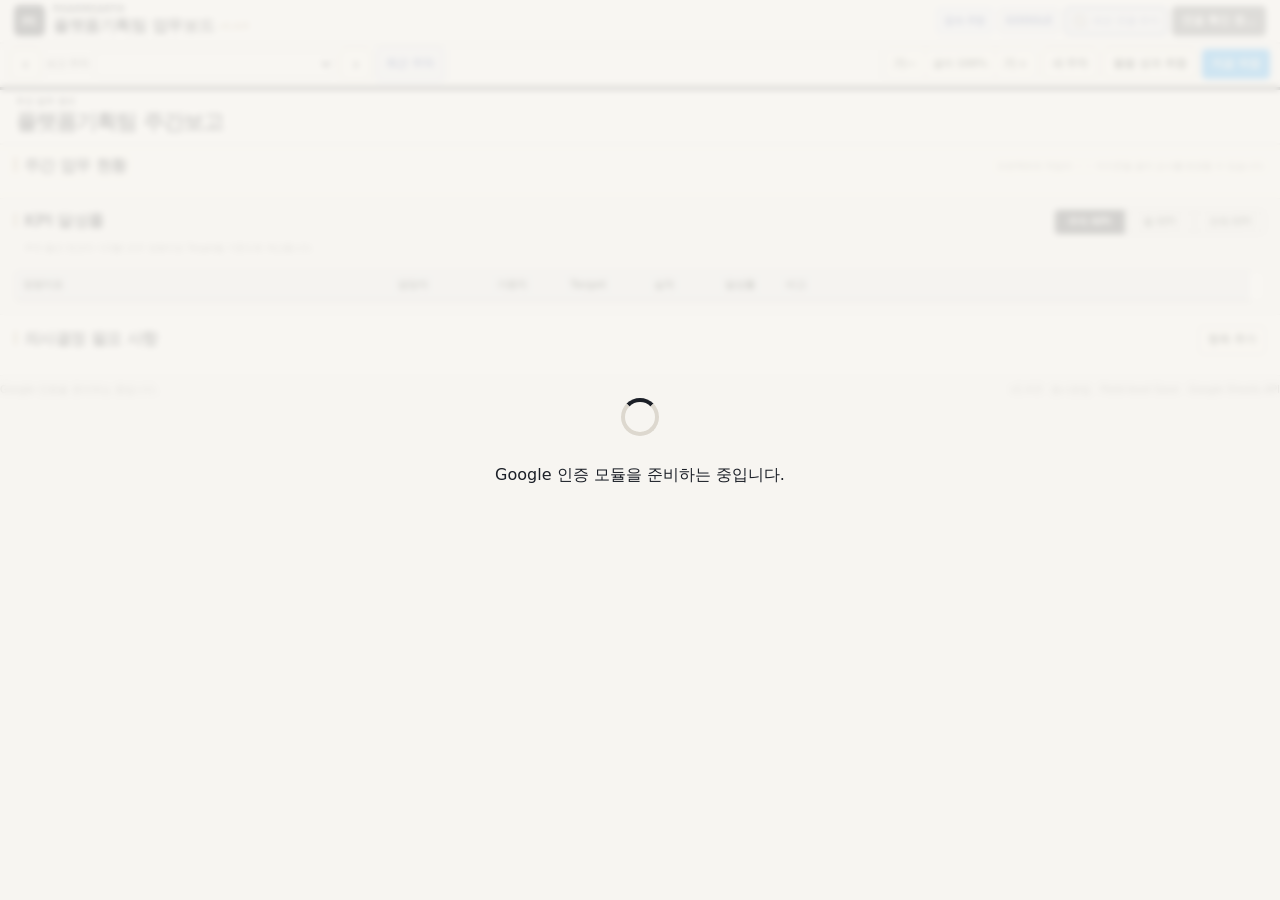
==== commit dd75cc79: "Add files via upload" ====
--- a/index.html
+++ b/index.html
@@ -5,10 +5,10 @@
   <meta name="viewport" content="width=device-width, initial-scale=1" />
   <meta name="color-scheme" content="light" />
   <title>파메어스 플랫폼기획팀 주간보고</title>
-  <link rel="stylesheet" href="styles.css?v=1.3.2" />
+  <link rel="stylesheet" href="styles.css?v=1.4.0" />
   <script src="https://accounts.google.com/gsi/client" async defer></script>
-  <script src="config.js?v=1.3.2"></script>
-  <script src="seed-data.js?v=1.3.2"></script>
+  <script src="config.js?v=1.4.0"></script>
+  <script src="seed-data.js?v=1.4.0"></script>
 </head>
 <body>
   <div id="app" class="app-shell">
@@ -17,10 +17,11 @@
         <span class="brand-mark">PE</span>
         <div>
           <p class="eyebrow">PHARMEARTH</p>
-          <h1>플랫폼기획팀 업무보드 <small>v1.3.2</small></h1>
+          <h1>플랫폼기획팀 업무보드 <small>v1.4.0</small></h1>
         </div>
       </div>
       <div class="header-actions">
+        <span id="activeUsersBadge" class="status-badge collaboration-badge" title="현재 접속자">접속 0명</span>
         <span id="modeBadge" class="status-badge">확인 중</span>
         <label class="remember-login-control" title="유효기간이 남은 Google 액세스 토큰을 현재 브라우저 탭 세션에만 보관하고, 만료 시 자동 삭제합니다.">
           <input id="rememberLoginCheckbox" type="checkbox" />
@@ -121,7 +122,7 @@
 
     <footer class="app-footer no-print">
       <span id="connectionStatus">준비됨</span>
-      <span>v1.3.2 · GitHub Pages + Google Sheets API · Serverless</span>
+      <span>v1.4.0 · 동시편집 · Field-level Save · Google Sheets API</span>
     </footer>
   </div>
 
@@ -238,7 +239,7 @@
   </dialog>
 
   <script src="https://cdn.sheetjs.com/xlsx-0.20.3/package/dist/xlsx.full.min.js"></script>
-  <script src="xlsx-export.js?v=1.3.2"></script>
-  <script src="app.js?v=1.3.2"></script>
+  <script src="xlsx-export.js?v=1.4.0"></script>
+  <script src="app.js?v=1.4.0"></script>
 </body>
 </html>
--- a/styles.css
+++ b/styles.css
@@ -1557,7 +1557,7 @@
 
 
 /* ========================================================================
-   v1.3.2 · Responsive table tracks + simplified navigation
+   v1.4.0 · Responsive table tracks + simplified navigation
    ======================================================================== */
 
 /* 상단 보조 탭과 배포 바로가기 제거 */
@@ -1703,3 +1703,19 @@
     --task-grid-columns: 23px minmax(0, 1fr) minmax(72px, .62fr) 27px;
   }
 }
+
+/* v1.4.0 collaborative editing */
+.collaboration-badge {
+  background: #eef3ff;
+  border-color: #b8c5e8;
+  color: #44599c;
+  font-weight: 800;
+}
+.remote-editing {
+  position: relative;
+  outline: 2px solid #0095ff !important;
+  outline-offset: -2px;
+  box-shadow: inset 0 0 0 1px rgba(0,149,255,.18);
+  background-color: rgba(0,149,255,.045) !important;
+}
+.remote-editing::selection { background: rgba(0,149,255,.18); }
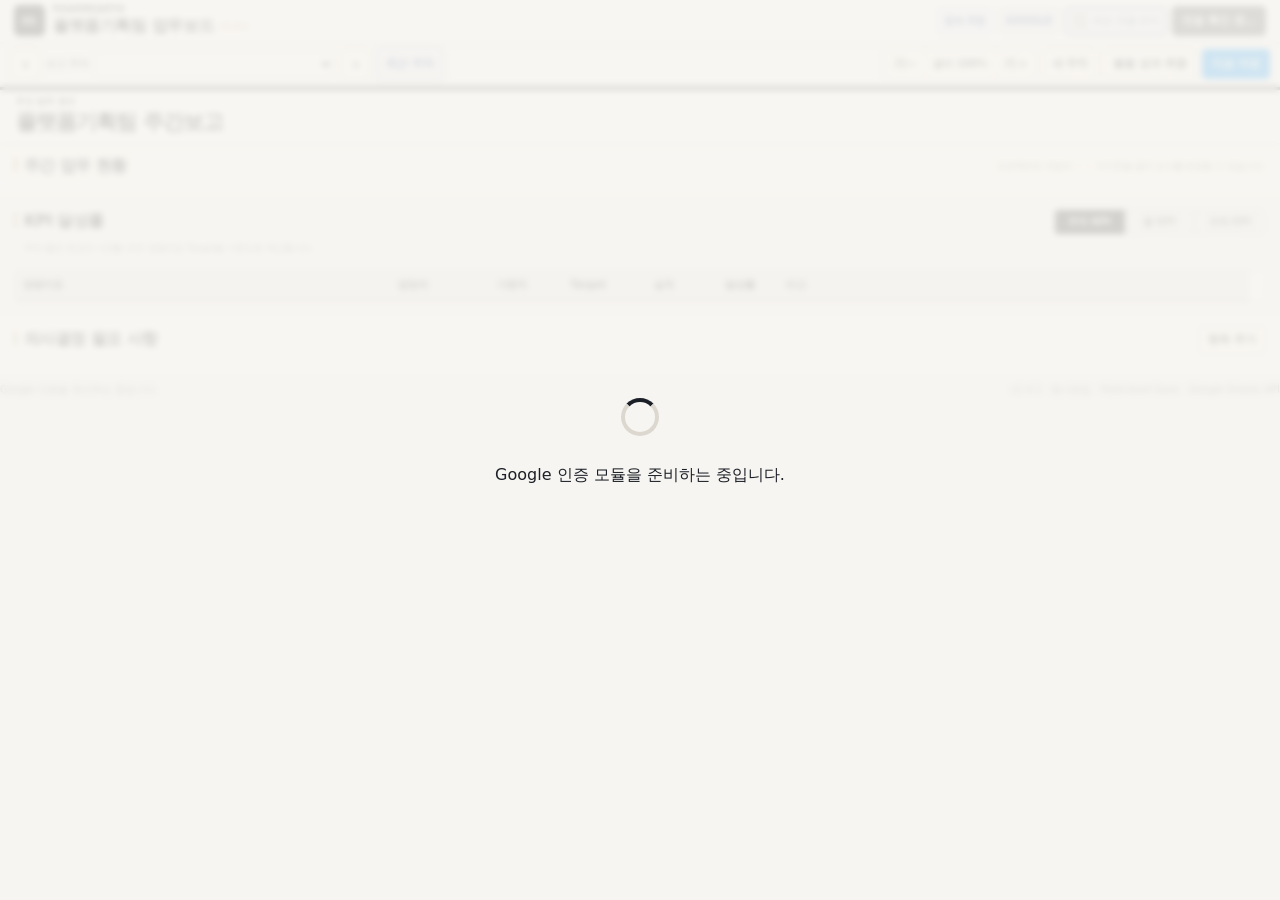
==== commit 91992c6c: "Add files via upload" ====
--- a/index.html
+++ b/index.html
@@ -5,10 +5,10 @@
   <meta name="viewport" content="width=device-width, initial-scale=1" />
   <meta name="color-scheme" content="light" />
   <title>파메어스 플랫폼기획팀 주간보고</title>
-  <link rel="stylesheet" href="styles.css?v=1.4.0" />
+  <link rel="stylesheet" href="styles.css?v=1.4.1" />
   <script src="https://accounts.google.com/gsi/client" async defer></script>
-  <script src="config.js?v=1.4.0"></script>
-  <script src="seed-data.js?v=1.4.0"></script>
+  <script src="config.js?v=1.4.1"></script>
+  <script src="seed-data.js?v=1.4.1"></script>
 </head>
 <body>
   <div id="app" class="app-shell">
@@ -17,7 +17,7 @@
         <span class="brand-mark">PE</span>
         <div>
           <p class="eyebrow">PHARMEARTH</p>
-          <h1>플랫폼기획팀 업무보드 <small>v1.4.0</small></h1>
+          <h1>플랫폼기획팀 업무보드 <small>v1.4.1</small></h1>
         </div>
       </div>
       <div class="header-actions">
@@ -122,7 +122,7 @@
 
     <footer class="app-footer no-print">
       <span id="connectionStatus">준비됨</span>
-      <span>v1.4.0 · 동시편집 · Field-level Save · Google Sheets API</span>
+      <span>v1.4.1 · 동시편집 · Field-level Save · Google Sheets API</span>
     </footer>
   </div>
 
@@ -239,7 +239,7 @@
   </dialog>
 
   <script src="https://cdn.sheetjs.com/xlsx-0.20.3/package/dist/xlsx.full.min.js"></script>
-  <script src="xlsx-export.js?v=1.4.0"></script>
-  <script src="app.js?v=1.4.0"></script>
+  <script src="xlsx-export.js?v=1.4.1"></script>
+  <script src="app.js?v=1.4.1"></script>
 </body>
 </html>
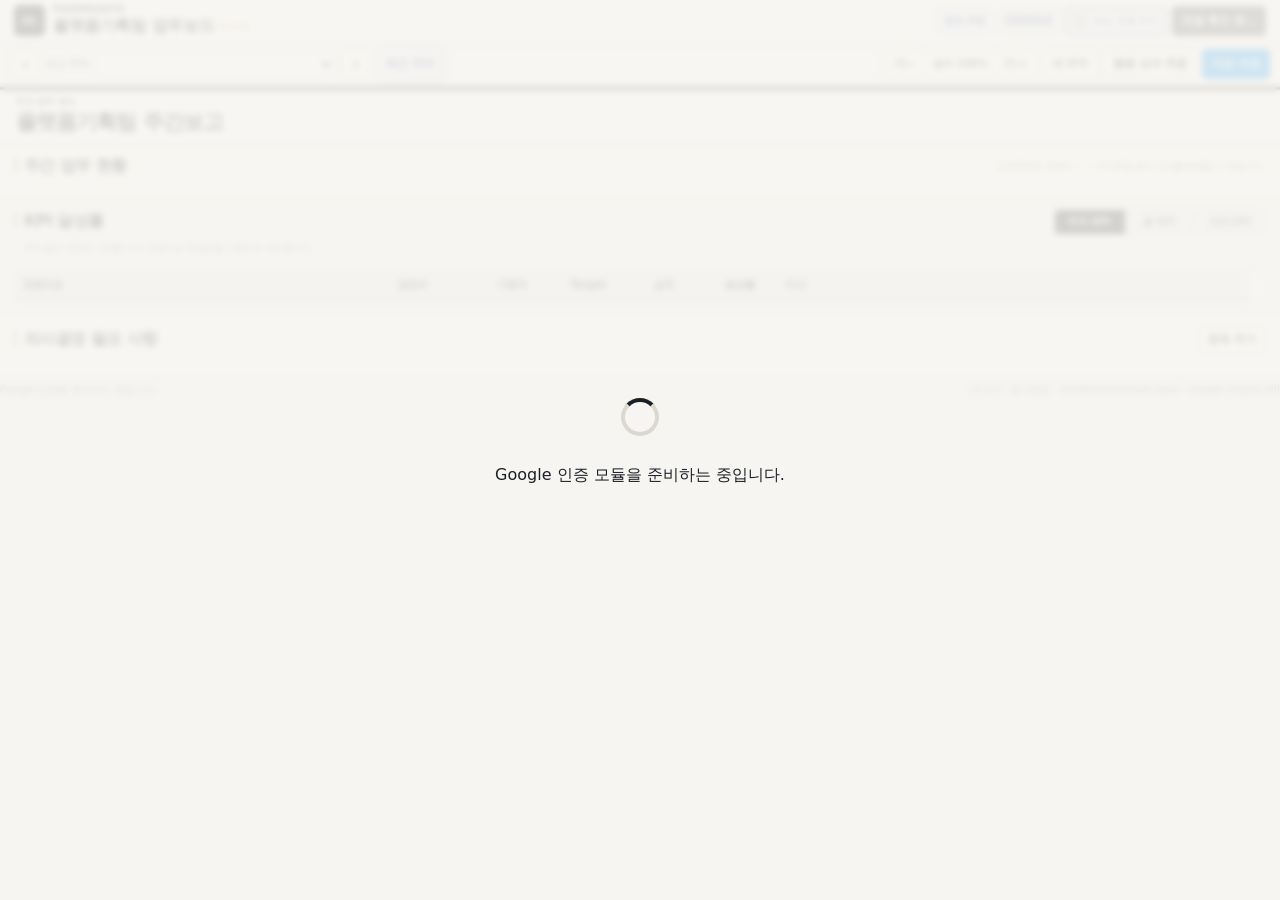
==== commit 00265830: "Add files via upload" ====
--- a/index.html
+++ b/index.html
@@ -5,10 +5,10 @@
   <meta name="viewport" content="width=device-width, initial-scale=1" />
   <meta name="color-scheme" content="light" />
   <title>파메어스 플랫폼기획팀 주간보고</title>
-  <link rel="stylesheet" href="styles.css?v=1.4.1" />
+  <link rel="stylesheet" href="styles.css?v=1.4.2" />
   <script src="https://accounts.google.com/gsi/client" async defer></script>
-  <script src="config.js?v=1.4.1"></script>
-  <script src="seed-data.js?v=1.4.1"></script>
+  <script src="config.js?v=1.4.2"></script>
+  <script src="seed-data.js?v=1.4.2"></script>
 </head>
 <body>
   <div id="app" class="app-shell">
@@ -17,7 +17,7 @@
         <span class="brand-mark">PE</span>
         <div>
           <p class="eyebrow">PHARMEARTH</p>
-          <h1>플랫폼기획팀 업무보드 <small>v1.4.1</small></h1>
+          <h1>플랫폼기획팀 업무보드 <small>v1.4.2</small></h1>
         </div>
       </div>
       <div class="header-actions">
@@ -122,7 +122,7 @@
 
     <footer class="app-footer no-print">
       <span id="connectionStatus">준비됨</span>
-      <span>v1.4.1 · 동시편집 · Field-level Save · Google Sheets API</span>
+      <span>v1.4.2 · 동시편집 · Verified Field-level Save · Google Sheets API</span>
     </footer>
   </div>
 
@@ -239,7 +239,7 @@
   </dialog>
 
   <script src="https://cdn.sheetjs.com/xlsx-0.20.3/package/dist/xlsx.full.min.js"></script>
-  <script src="xlsx-export.js?v=1.4.1"></script>
-  <script src="app.js?v=1.4.1"></script>
+  <script src="xlsx-export.js?v=1.4.2"></script>
+  <script src="app.js?v=1.4.2"></script>
 </body>
 </html>
--- a/styles.css
+++ b/styles.css
@@ -1719,3 +1719,226 @@
   background-color: rgba(0,149,255,.045) !important;
 }
 .remote-editing::selection { background: rgba(0,149,255,.18); }
+
+/* ========================================================================
+   v1.4.2 · Verified save + collaborative presence + motion polish
+   ======================================================================== */
+:root {
+  --motion-fast: 120ms;
+  --motion-base: 190ms;
+  --motion-slow: 260ms;
+  --ease-standard: cubic-bezier(.2,.8,.2,1);
+  --ease-emphasized: cubic-bezier(.2,.9,.2,1.08);
+}
+
+html { scroll-behavior: smooth; }
+
+/* 버튼/컨트롤 액션 */
+.button,
+.icon-button,
+.zoom-button,
+.zoom-value,
+.period-add-task,
+.task-menu-button,
+.drag-handle,
+.project-delete-button,
+.decision-edit,
+.icon-close,
+select,
+input,
+textarea {
+  transition:
+    background-color var(--motion-base) var(--ease-standard),
+    border-color var(--motion-base) var(--ease-standard),
+    color var(--motion-base) var(--ease-standard),
+    box-shadow var(--motion-base) var(--ease-standard),
+    transform var(--motion-fast) var(--ease-standard),
+    opacity var(--motion-fast) var(--ease-standard);
+}
+
+.button:active,
+.icon-button:active,
+.zoom-button:active,
+.zoom-value:active,
+.period-add-task:active,
+.task-menu-button:active,
+.project-delete-button:active,
+.icon-close:active {
+  transform: translateY(1px) scale(.975);
+}
+
+.task-field:focus,
+.project-name-input:focus,
+.kpi-actual-input:focus,
+.kpi-note-input:focus,
+.form-grid input:focus,
+.form-grid textarea:focus,
+.form-grid select:focus {
+  outline: none;
+  border-color: #44599C !important;
+  box-shadow: 0 0 0 3px rgba(68,89,156,.12);
+}
+
+.owner-section,
+.project-block,
+.task-card,
+.task-merge-group,
+.kpi-card,
+.decision-card {
+  transition:
+    border-color var(--motion-base) var(--ease-standard),
+    box-shadow var(--motion-base) var(--ease-standard),
+    background-color var(--motion-base) var(--ease-standard),
+    transform var(--motion-base) var(--ease-standard),
+    opacity var(--motion-base) var(--ease-standard);
+}
+
+.project-block:hover { box-shadow: 0 4px 12px rgba(27,31,39,.055); }
+.task-card:hover { transform: translateY(-1px); }
+.task-card.dragging,
+.project-block.dragging {
+  transform: scale(.992);
+  opacity: .42;
+}
+.task-card.drag-over,
+.project-block.drag-over,
+.task-list.drag-over {
+  transition-duration: var(--motion-fast);
+}
+
+/* 저장 중 상태는 화면을 막지 않고 버튼만 미세하게 표시 */
+body.is-saving #saveButton {
+  position: relative;
+  box-shadow: 0 0 0 3px rgba(0,149,255,.10);
+  animation: save-breathe 1.2s ease-in-out infinite;
+}
+@keyframes save-breathe {
+  0%,100% { opacity: 1; }
+  50% { opacity: .76; }
+}
+
+/* 다이얼로그 */
+dialog[open] {
+  animation: dialog-in var(--motion-base) var(--ease-emphasized) both;
+}
+dialog[open]::backdrop {
+  animation: backdrop-in var(--motion-base) ease-out both;
+}
+@keyframes dialog-in {
+  from { opacity: 0; transform: translateY(8px) scale(.985); }
+  to { opacity: 1; transform: translateY(0) scale(1); }
+}
+@keyframes backdrop-in {
+  from { background: rgba(27,31,39,0); }
+  to { background: rgba(27,31,39,.28); }
+}
+
+/* 토스트 */
+.toast {
+  opacity: 0;
+  transform: translateY(10px) scale(.985);
+  transition:
+    opacity 180ms var(--ease-standard),
+    transform 220ms var(--ease-emphasized);
+}
+.toast.show {
+  opacity: 1;
+  transform: translateY(0) scale(1);
+}
+.toast.closing {
+  opacity: 0;
+  transform: translateY(5px) scale(.985);
+}
+
+/* 현재 접속자 표시 */
+.collaboration-badge {
+  transition:
+    background-color var(--motion-base) var(--ease-standard),
+    border-color var(--motion-base) var(--ease-standard),
+    transform var(--motion-base) var(--ease-emphasized),
+    box-shadow var(--motion-base) var(--ease-standard);
+}
+.collaboration-badge.presence-pulse {
+  animation: presence-pulse 400ms var(--ease-emphasized);
+}
+@keyframes presence-pulse {
+  0% { transform: scale(1); }
+  45% { transform: scale(1.06); box-shadow: 0 0 0 4px rgba(68,89,156,.10); }
+  100% { transform: scale(1); box-shadow: none; }
+}
+
+/* Google Docs/Sheets처럼 '누가 편집 중인지'를 작은 라벨과 색상으로 표시 */
+.remote-editor-host {
+  position: relative !important;
+  overflow: visible !important;
+}
+.remote-editing {
+  position: relative;
+  outline: none !important;
+  box-shadow:
+    inset 3px 0 0 var(--remote-color, #44599C),
+    inset 0 -1px 0 color-mix(in srgb, var(--remote-color, #44599C) 52%, transparent) !important;
+  background-color: color-mix(in srgb, var(--remote-color, #44599C) 5%, #fff) !important;
+}
+.remote-editor-chip {
+  --remote-color: #44599C;
+  position: absolute;
+  z-index: 25;
+  top: -13px;
+  right: 5px;
+  display: inline-flex;
+  align-items: center;
+  gap: 4px;
+  max-width: min(150px, 70%);
+  height: 20px;
+  padding: 0 7px 0 5px;
+  border: 1px solid color-mix(in srgb, var(--remote-color) 55%, #fff);
+  border-radius: 999px;
+  color: #fff;
+  background: var(--remote-color);
+  box-shadow: 0 4px 10px rgba(27,31,39,.13);
+  font-size: 10px;
+  font-weight: 750;
+  line-height: 1;
+  white-space: nowrap;
+  pointer-events: none;
+  opacity: 0;
+  transform: translateY(4px) scale(.96);
+  animation: remote-chip-in 180ms var(--ease-emphasized) forwards;
+}
+.remote-editor-dot {
+  width: 5px;
+  height: 5px;
+  flex: 0 0 5px;
+  border-radius: 50%;
+  background: #fff;
+  opacity: .92;
+}
+.remote-editor-name {
+  min-width: 0;
+  overflow: hidden;
+  text-overflow: ellipsis;
+}
+@keyframes remote-chip-in {
+  to { opacity: 1; transform: translateY(0) scale(1); }
+}
+
+/* 날짜처럼 좁은 셀에서는 라벨이 바깥으로 자연스럽게 걸치도록 유지 */
+.task-date-cell .remote-editor-chip,
+td .remote-editor-chip { right: 2px; }
+
+/* 드래그 프리뷰도 갑작스럽게 튀지 않도록 */
+.drag-preview {
+  transition: opacity var(--motion-fast) ease-out, transform var(--motion-fast) ease-out;
+  box-shadow: 0 14px 32px rgba(27,31,39,.18) !important;
+}
+
+@media (prefers-reduced-motion: reduce) {
+  html { scroll-behavior: auto; }
+  *, *::before, *::after {
+    animation-duration: .01ms !important;
+    animation-iteration-count: 1 !important;
+    transition-duration: .01ms !important;
+    scroll-behavior: auto !important;
+  }
+}
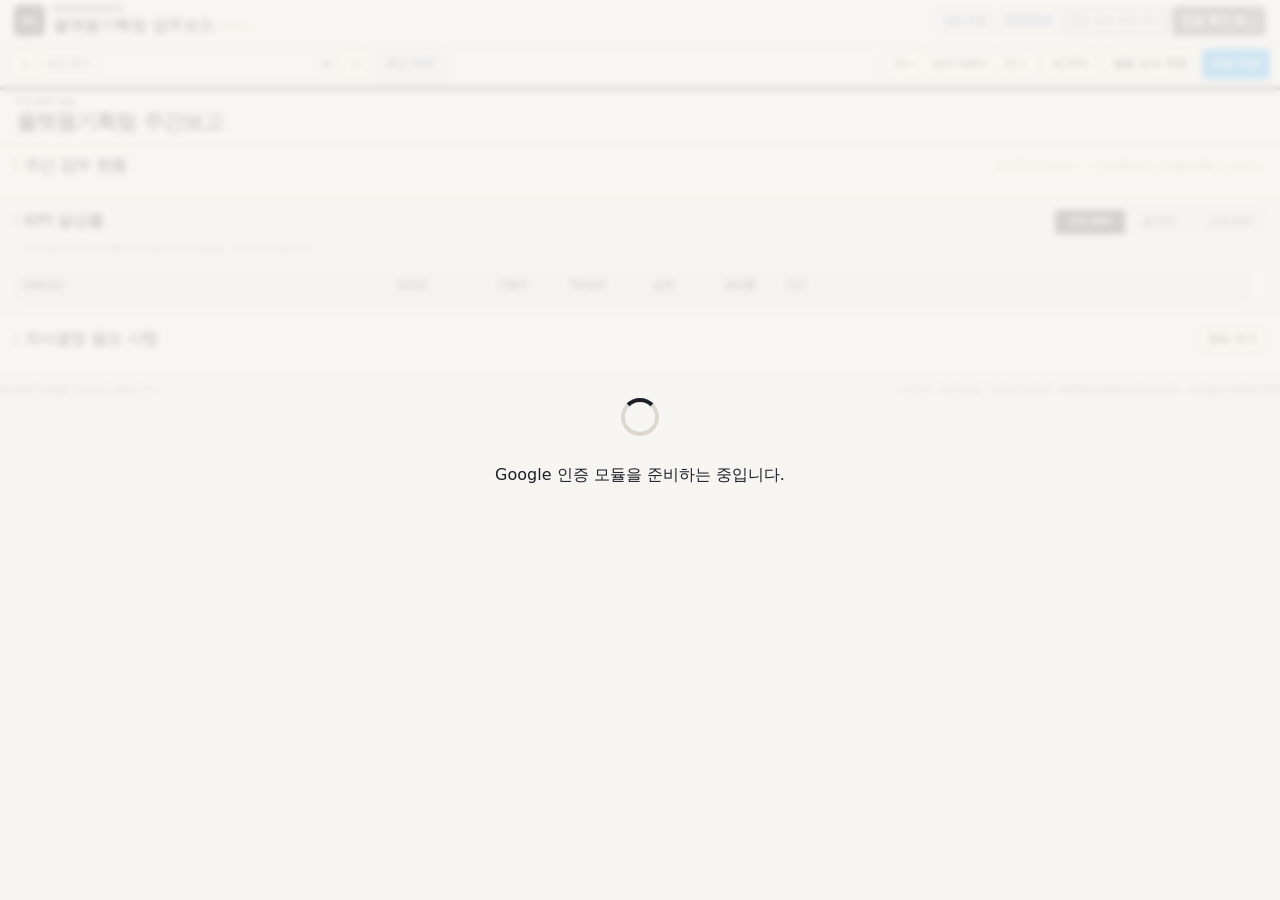
==== commit 0798bdba: "Add files via upload" ====
--- a/index.html
+++ b/index.html
@@ -5,7 +5,7 @@
   <meta name="viewport" content="width=device-width, initial-scale=1" />
   <meta name="color-scheme" content="light" />
   <title>파메어스 플랫폼기획팀 주간보고</title>
-  <link rel="stylesheet" href="styles.css?v=1.4.2" />
+  <link rel="stylesheet" href="styles.css?v=1.4.3" />
   <script src="https://accounts.google.com/gsi/client" async defer></script>
   <script src="config.js?v=1.4.2"></script>
   <script src="seed-data.js?v=1.4.2"></script>
@@ -17,7 +17,7 @@
         <span class="brand-mark">PE</span>
         <div>
           <p class="eyebrow">PHARMEARTH</p>
-          <h1>플랫폼기획팀 업무보드 <small>v1.4.2</small></h1>
+          <h1>플랫폼기획팀 업무보드 <small>v1.4.3</small></h1>
         </div>
       </div>
       <div class="header-actions">
@@ -122,7 +122,7 @@
 
     <footer class="app-footer no-print">
       <span id="connectionStatus">준비됨</span>
-      <span>v1.4.2 · 동시편집 · Verified Field-level Save · Google Sheets API</span>
+      <span>v1.4.3 · 동시편집 · Input Guard · Verified Field-level Save · Google Sheets API</span>
     </footer>
   </div>
 
@@ -240,6 +240,6 @@
 
   <script src="https://cdn.sheetjs.com/xlsx-0.20.3/package/dist/xlsx.full.min.js"></script>
   <script src="xlsx-export.js?v=1.4.2"></script>
-  <script src="app.js?v=1.4.2"></script>
+  <script src="app.js?v=1.4.3"></script>
 </body>
 </html>
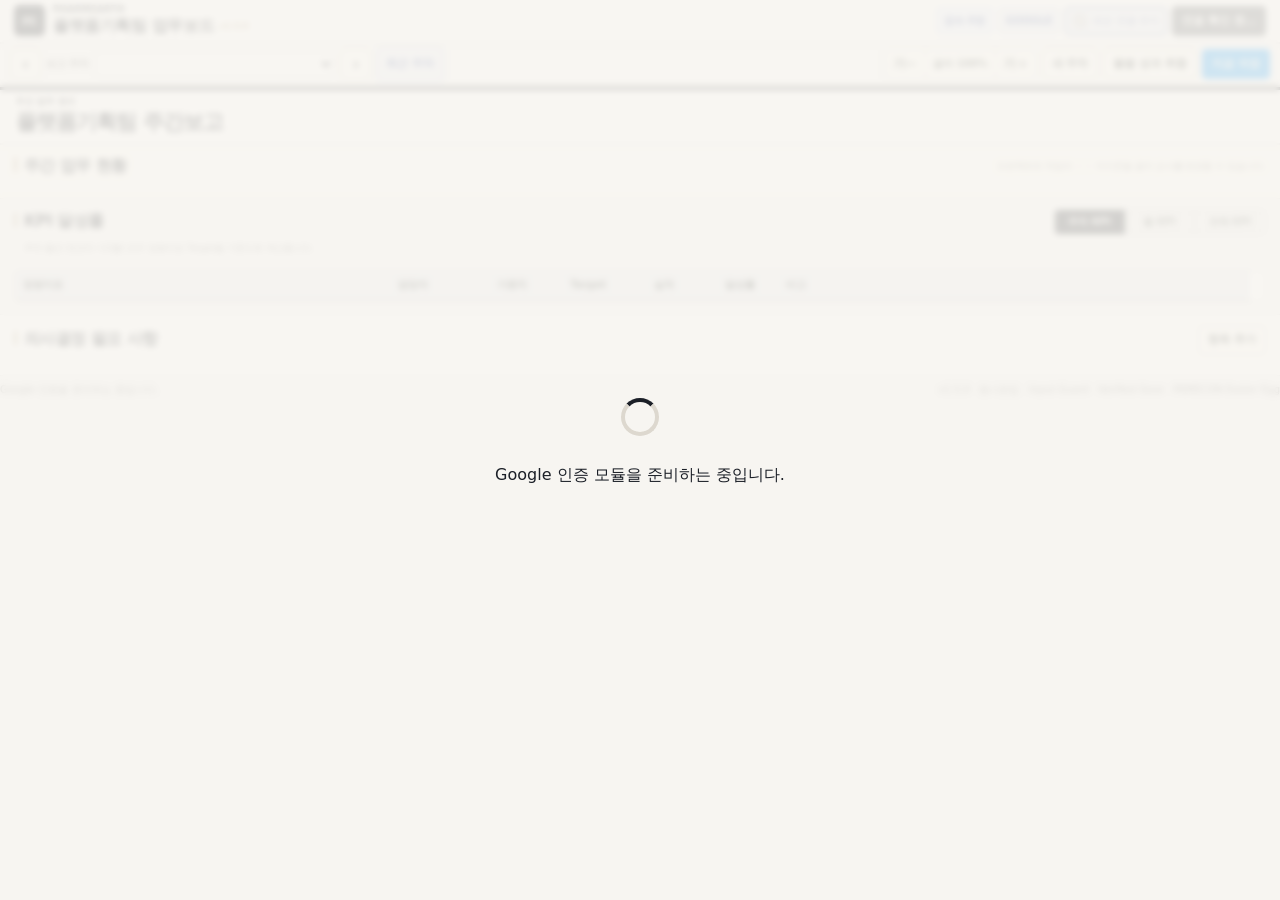
==== commit 881a3090: "Add files via upload" ====
--- a/index.html
+++ b/index.html
@@ -5,7 +5,7 @@
   <meta name="viewport" content="width=device-width, initial-scale=1" />
   <meta name="color-scheme" content="light" />
   <title>파메어스 플랫폼기획팀 주간보고</title>
-  <link rel="stylesheet" href="styles.css?v=1.4.3" />
+  <link rel="stylesheet" href="styles.css?v=1.5.0" />
   <script src="https://accounts.google.com/gsi/client" async defer></script>
   <script src="config.js?v=1.4.2"></script>
   <script src="seed-data.js?v=1.4.2"></script>
@@ -17,7 +17,7 @@
         <span class="brand-mark">PE</span>
         <div>
           <p class="eyebrow">PHARMEARTH</p>
-          <h1>플랫폼기획팀 업무보드 <small>v1.4.3</small></h1>
+          <h1>플랫폼기획팀 업무보드 <small>v1.5.0</small></h1>
         </div>
       </div>
       <div class="header-actions">
@@ -122,7 +122,7 @@
 
     <footer class="app-footer no-print">
       <span id="connectionStatus">준비됨</span>
-      <span>v1.4.3 · 동시편집 · Input Guard · Verified Field-level Save · Google Sheets API</span>
+      <span>v1.5.0 · 동시편집 · Input Guard · Verified Save · PAMECON Easter Egg</span>
     </footer>
   </div>
 
@@ -240,6 +240,6 @@
 
   <script src="https://cdn.sheetjs.com/xlsx-0.20.3/package/dist/xlsx.full.min.js"></script>
   <script src="xlsx-export.js?v=1.4.2"></script>
-  <script src="app.js?v=1.4.3"></script>
+  <script src="app.js?v=1.5.0"></script>
 </body>
 </html>
--- a/styles.css
+++ b/styles.css
@@ -1942,3 +1942,107 @@
     scroll-behavior: auto !important;
   }
 }
+
+
+/* v1.5.0 · PAMECON Shimeji Easter Egg */
+.brand-mark.pamecon-trigger {
+  cursor: pointer;
+  user-select: none;
+  -webkit-user-select: none;
+  transition: transform 180ms var(--ease-emphasized), box-shadow 180ms var(--ease-standard);
+}
+@media (hover: hover) and (pointer: fine) {
+  .brand-mark.pamecon-trigger:hover { transform: translateY(-1px); }
+}
+.brand-mark.pamecon-trigger.pamecon-secret-pulse {
+  animation: pamecon-secret-pulse 430ms var(--ease-emphasized);
+}
+@keyframes pamecon-secret-pulse {
+  0% { transform: rotate(0) scale(1); }
+  25% { transform: rotate(-7deg) scale(1.06); }
+  55% { transform: rotate(7deg) scale(1.08); }
+  100% { transform: rotate(0) scale(1); }
+}
+
+.pamecon-layer {
+  position: fixed;
+  inset: 0;
+  z-index: 550;
+  overflow: hidden;
+  pointer-events: none;
+  visibility: hidden;
+}
+.pamecon-layer.visible { visibility: visible; }
+.pamecon-character {
+  position: absolute;
+  left: 0;
+  bottom: -28px;
+  width: 108px;
+  opacity: 0;
+  pointer-events: none;
+  will-change: transform;
+  transition: opacity 180ms ease-out;
+  contain: layout style paint;
+}
+.pamecon-layer.visible .pamecon-character { opacity: 1; }
+.pamecon-sprite {
+  display: block;
+  width: 100%;
+  height: auto;
+  transform-origin: center bottom;
+  user-select: none;
+  -webkit-user-drag: none;
+  filter: drop-shadow(0 5px 4px rgba(27,31,39,.17));
+}
+.pamecon-context-menu {
+  position: fixed;
+  z-index: 12000;
+  min-width: 158px;
+  padding: 6px;
+  border: 1px solid rgba(182,166,133,.58);
+  border-radius: 10px;
+  color: #F3EFE3;
+  background: rgba(27,31,39,.97);
+  box-shadow: 0 12px 30px rgba(27,31,39,.24);
+  backdrop-filter: blur(8px);
+  pointer-events: auto;
+  animation: pamecon-menu-in 120ms ease-out;
+}
+.pamecon-context-menu[hidden] { display: none !important; }
+.pamecon-menu-title {
+  padding: 5px 9px 7px;
+  color: #B6A685;
+  font-size: 10px;
+  font-weight: 800;
+  letter-spacing: .09em;
+}
+.pamecon-menu-item {
+  width: 100%;
+  min-height: 34px;
+  padding: 7px 10px;
+  border: 0;
+  border-radius: 7px;
+  color: #fff;
+  background: transparent;
+  font: inherit;
+  font-size: 12px;
+  font-weight: 700;
+  text-align: left;
+  cursor: pointer;
+}
+.pamecon-menu-item:hover,
+.pamecon-menu-item:focus-visible {
+  outline: none;
+  background: rgba(68,89,156,.34);
+}
+@keyframes pamecon-menu-in {
+  from { opacity: 0; transform: translateY(4px) scale(.97); }
+  to { opacity: 1; transform: translateY(0) scale(1); }
+}
+@media (max-width: 720px) {
+  .pamecon-character { width: 88px; bottom: -24px; }
+}
+@media (prefers-reduced-motion: reduce) {
+  .brand-mark.pamecon-trigger.pamecon-secret-pulse { animation: none !important; }
+  .pamecon-character { transition: none !important; }
+}
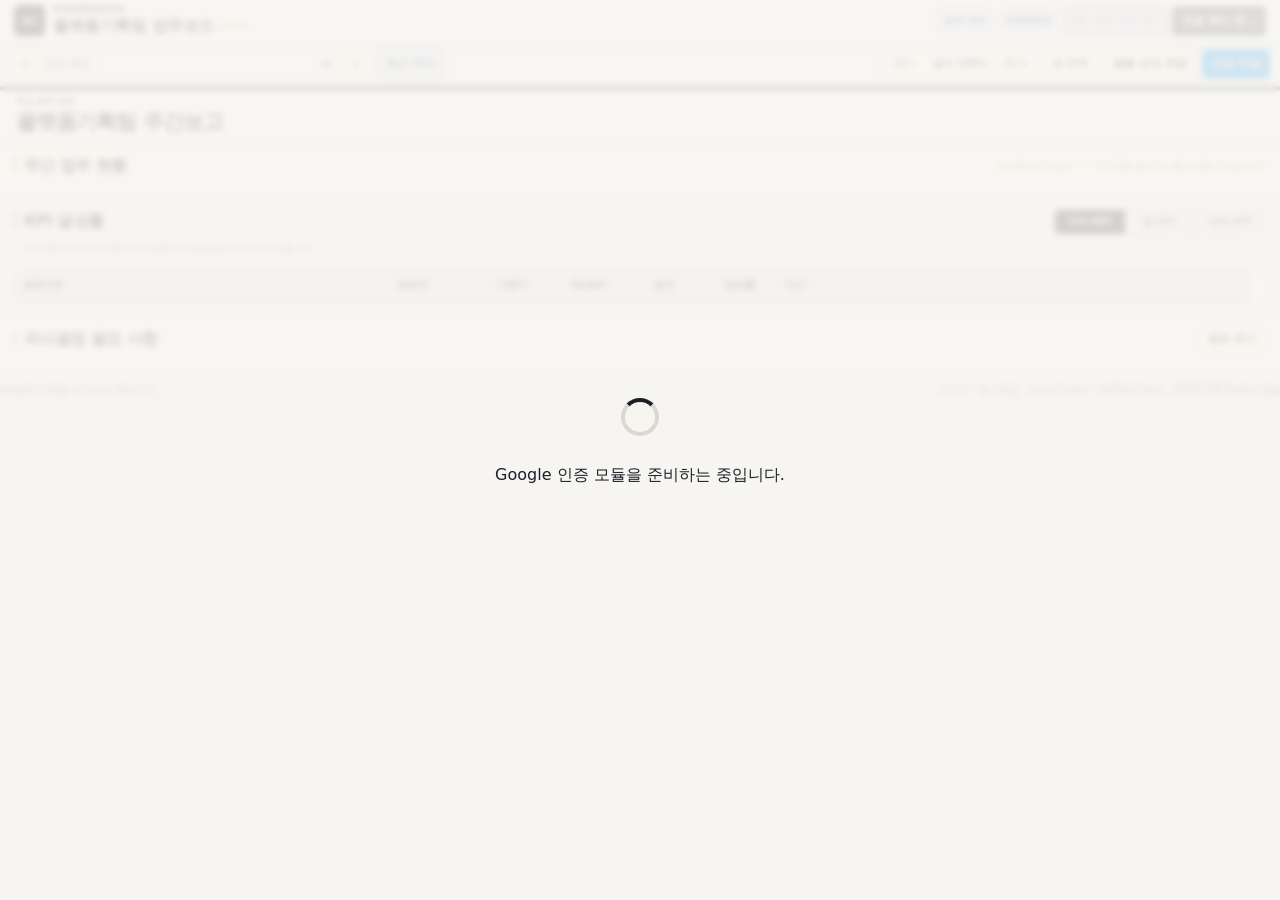
==== commit 084176f5: "Add files via upload" ====
--- a/index.html
+++ b/index.html
@@ -5,7 +5,7 @@
   <meta name="viewport" content="width=device-width, initial-scale=1" />
   <meta name="color-scheme" content="light" />
   <title>파메어스 플랫폼기획팀 주간보고</title>
-  <link rel="stylesheet" href="styles.css?v=1.5.0" />
+  <link rel="stylesheet" href="styles.css?v=1.5.1" />
   <script src="https://accounts.google.com/gsi/client" async defer></script>
   <script src="config.js?v=1.4.2"></script>
   <script src="seed-data.js?v=1.4.2"></script>
@@ -17,7 +17,7 @@
         <span class="brand-mark">PE</span>
         <div>
           <p class="eyebrow">PHARMEARTH</p>
-          <h1>플랫폼기획팀 업무보드 <small>v1.5.0</small></h1>
+          <h1>플랫폼기획팀 업무보드 <small>v1.5.1</small></h1>
         </div>
       </div>
       <div class="header-actions">
@@ -122,7 +122,7 @@
 
     <footer class="app-footer no-print">
       <span id="connectionStatus">준비됨</span>
-      <span>v1.5.0 · 동시편집 · Input Guard · Verified Save · PAMECON Easter Egg</span>
+      <span>v1.5.1 · 동시편집 · Input Guard · Verified Save · PAMECON Easter Egg</span>
     </footer>
   </div>
 
@@ -240,6 +240,6 @@
 
   <script src="https://cdn.sheetjs.com/xlsx-0.20.3/package/dist/xlsx.full.min.js"></script>
   <script src="xlsx-export.js?v=1.4.2"></script>
-  <script src="app.js?v=1.5.0"></script>
+  <script src="app.js?v=1.5.1"></script>
 </body>
 </html>
--- a/styles.css
+++ b/styles.css
@@ -1944,7 +1944,7 @@
 }
 
 
-/* v1.5.0 · PAMECON Shimeji Easter Egg */
+/* v1.5.1 · PAMECON Shimeji Quality Pass */
 .brand-mark.pamecon-trigger {
   cursor: pointer;
   user-select: none;
@@ -1976,8 +1976,8 @@
 .pamecon-character {
   position: absolute;
   left: 0;
-  bottom: -28px;
-  width: 108px;
+  bottom: -10px;
+  width: 132px;
   opacity: 0;
   pointer-events: none;
   will-change: transform;
@@ -1989,10 +1989,11 @@
   display: block;
   width: 100%;
   height: auto;
-  transform-origin: center bottom;
+  transform-origin: 50% 92%;
   user-select: none;
   -webkit-user-drag: none;
-  filter: drop-shadow(0 5px 4px rgba(27,31,39,.17));
+  image-rendering: auto;
+  filter: drop-shadow(0 4px 3px rgba(27,31,39,.16));
 }
 .pamecon-context-menu {
   position: fixed;
@@ -2040,7 +2041,7 @@
   to { opacity: 1; transform: translateY(0) scale(1); }
 }
 @media (max-width: 720px) {
-  .pamecon-character { width: 88px; bottom: -24px; }
+  .pamecon-character { width: 108px; bottom: -8px; }
 }
 @media (prefers-reduced-motion: reduce) {
   .brand-mark.pamecon-trigger.pamecon-secret-pulse { animation: none !important; }
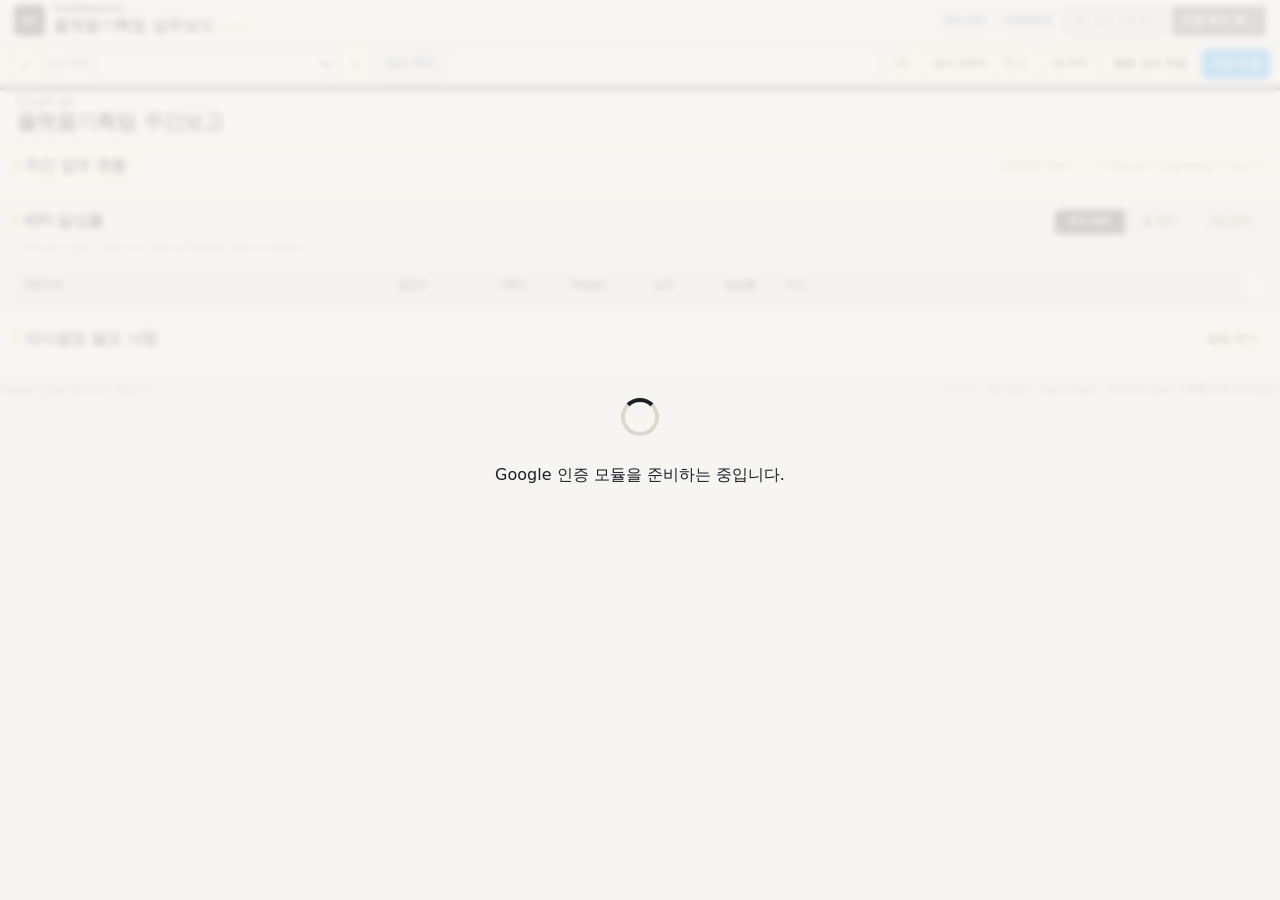
==== commit 87febc48: "Add files via upload" ====
--- a/index.html
+++ b/index.html
@@ -5,7 +5,7 @@
   <meta name="viewport" content="width=device-width, initial-scale=1" />
   <meta name="color-scheme" content="light" />
   <title>파메어스 플랫폼기획팀 주간보고</title>
-  <link rel="stylesheet" href="styles.css?v=1.5.1" />
+  <link rel="stylesheet" href="styles.css?v=1.5.2" />
   <script src="https://accounts.google.com/gsi/client" async defer></script>
   <script src="config.js?v=1.4.2"></script>
   <script src="seed-data.js?v=1.4.2"></script>
@@ -17,7 +17,7 @@
         <span class="brand-mark">PE</span>
         <div>
           <p class="eyebrow">PHARMEARTH</p>
-          <h1>플랫폼기획팀 업무보드 <small>v1.5.1</small></h1>
+          <h1>플랫폼기획팀 업무보드 <small>v1.5.2</small></h1>
         </div>
       </div>
       <div class="header-actions">
@@ -122,7 +122,7 @@
 
     <footer class="app-footer no-print">
       <span id="connectionStatus">준비됨</span>
-      <span>v1.5.1 · 동시편집 · Input Guard · Verified Save · PAMECON Easter Egg</span>
+      <span>v1.5.2 · 동시편집 · Input Guard · Verified Save · PAMECON Shimeji+</span>
     </footer>
   </div>
 
@@ -240,6 +240,6 @@
 
   <script src="https://cdn.sheetjs.com/xlsx-0.20.3/package/dist/xlsx.full.min.js"></script>
   <script src="xlsx-export.js?v=1.4.2"></script>
-  <script src="app.js?v=1.5.1"></script>
+  <script src="app.js?v=1.5.2"></script>
 </body>
 </html>
--- a/styles.css
+++ b/styles.css
@@ -1944,7 +1944,7 @@
 }
 
 
-/* v1.5.1 · PAMECON Shimeji Quality Pass */
+/* v1.5.2 · PAMECON Shimeji Variation / Throw / Clone */
 .brand-mark.pamecon-trigger {
   cursor: pointer;
   user-select: none;
@@ -1976,20 +1976,31 @@
 .pamecon-character {
   position: absolute;
   left: 0;
-  bottom: -10px;
+  top: 0;
   width: 132px;
-  opacity: 0;
-  pointer-events: none;
+  aspect-ratio: 1 / 1;
+  opacity: 1;
+  pointer-events: auto;
+  cursor: grab;
+  touch-action: none;
+  user-select: none;
+  -webkit-user-select: none;
   will-change: transform;
-  transition: opacity 180ms ease-out;
   contain: layout style paint;
-}
-.pamecon-layer.visible .pamecon-character { opacity: 1; }
+  transition: filter 140ms ease, opacity 160ms ease;
+}
+.pamecon-character.dragging {
+  z-index: 8;
+  cursor: grabbing;
+  filter: drop-shadow(0 10px 8px rgba(27,31,39,.18));
+}
 .pamecon-sprite {
   display: block;
   width: 100%;
-  height: auto;
-  transform-origin: 50% 92%;
+  height: 100%;
+  object-fit: contain;
+  transform-origin: 50% 88%;
+  pointer-events: none;
   user-select: none;
   -webkit-user-drag: none;
   image-rendering: auto;
@@ -1998,7 +2009,7 @@
 .pamecon-context-menu {
   position: fixed;
   z-index: 12000;
-  min-width: 158px;
+  min-width: 184px;
   padding: 6px;
   border: 1px solid rgba(182,166,133,.58);
   border-radius: 10px;
@@ -2030,20 +2041,40 @@
   font-weight: 700;
   text-align: left;
   cursor: pointer;
+  display: flex;
+  align-items: center;
+  justify-content: space-between;
+  gap: 12px;
+}
+.pamecon-menu-item + .pamecon-menu-item {
+  margin-top: 2px;
+  border-top: 1px solid rgba(255,255,255,.07);
 }
 .pamecon-menu-item:hover,
 .pamecon-menu-item:focus-visible {
   outline: none;
   background: rgba(68,89,156,.34);
 }
+.pamecon-menu-item:disabled {
+  color: rgba(255,255,255,.42);
+  cursor: not-allowed;
+  background: transparent;
+}
+.pamecon-menu-count {
+  flex: none;
+  color: #B6A685;
+  font-size: 10px;
+  font-weight: 800;
+}
 @keyframes pamecon-menu-in {
   from { opacity: 0; transform: translateY(4px) scale(.97); }
   to { opacity: 1; transform: translateY(0) scale(1); }
 }
 @media (max-width: 720px) {
-  .pamecon-character { width: 108px; bottom: -8px; }
+  .pamecon-character { width: 108px; }
 }
 @media (prefers-reduced-motion: reduce) {
   .brand-mark.pamecon-trigger.pamecon-secret-pulse { animation: none !important; }
   .pamecon-character { transition: none !important; }
 }
+
